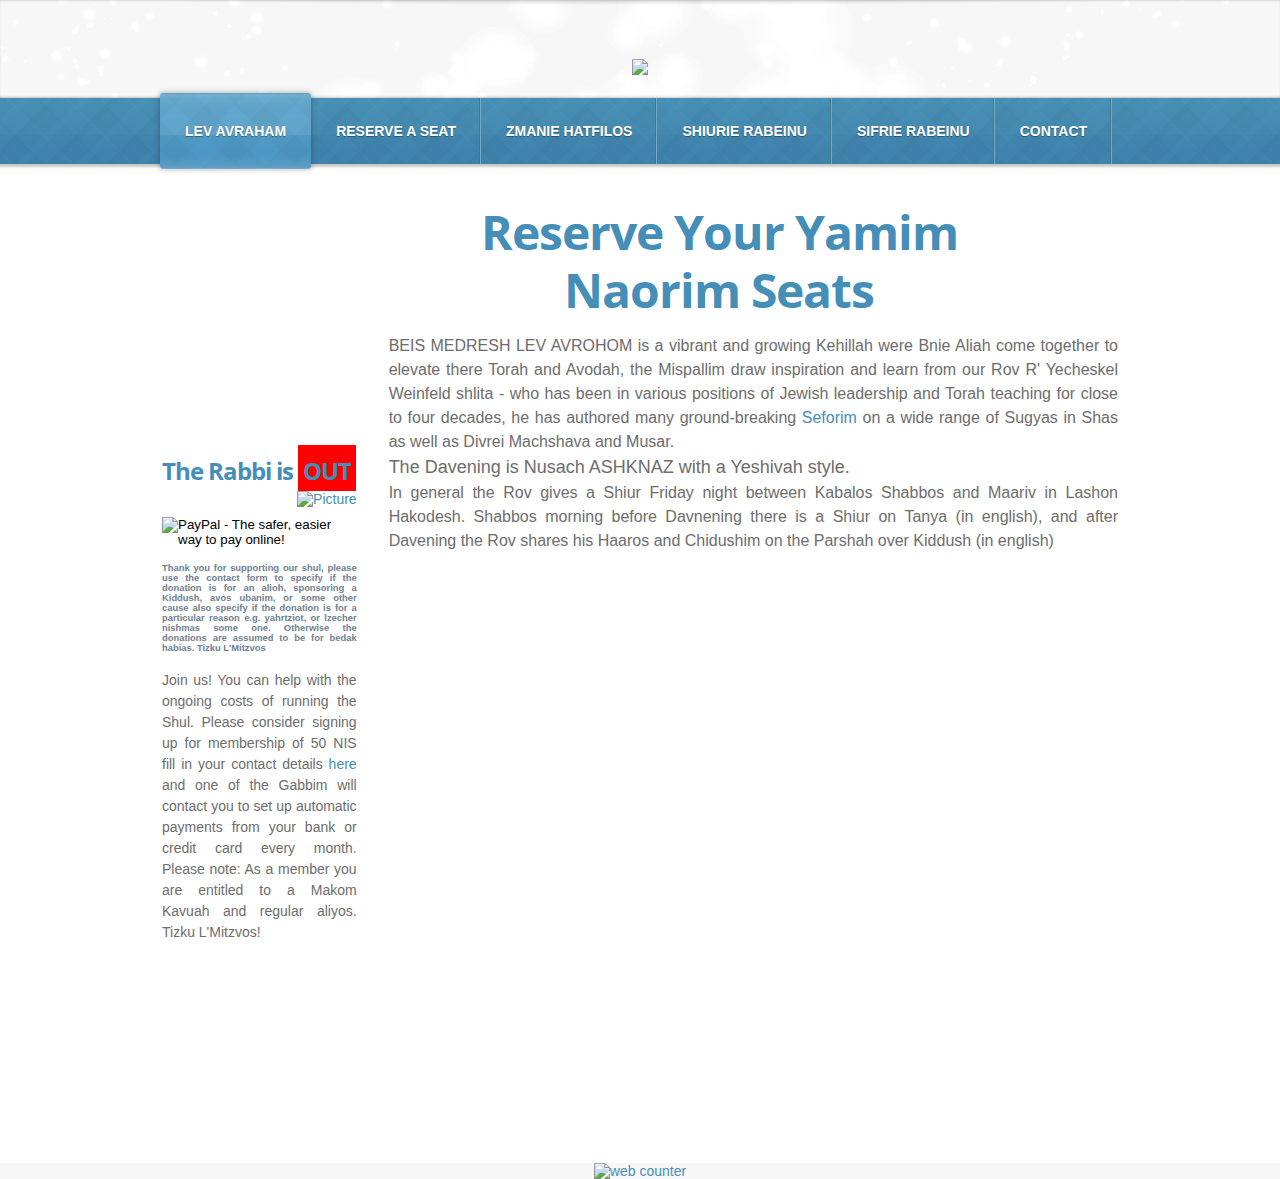
==== index.html @ 2280942c "Update index.html" ====
<!DOCTYPE html><html><head><script>

  //                             var on = ["IN", "green"];
var on = ["OUT", "red"];

   </script>
<link rel="icon" href="https://raw.githubusercontent.com/judaschwartz/levavrohom/gh-pages/uploads/favicon.ico">
<title>Lev Avraham - Lev Avrohom</title>

<meta name='description' content='lev, avrohom, avrahom, avraham, avroham, yecheskel, weinfeld, wienfeld, seats, rabbi weinfeld, lev abe, lev avraham, ramat hagolan, ramat eshkol' />
<meta name='keywords' content='lev, avrohom, avrahom, avraham, avroham, yecheskel, weinfeld, wienfeld, seats, rabbi weinfeld, lev abe, lev avraham, ramat hagolan, ramat eshkol' />

<meta http-equiv="Content-Type" content="text/html; charset=utf-8"/>
    
<meta name="google-site-verification" content="elQDx2r_lzBRtxVcSSp1XgZnx6Omn-s08VhP9eXyoX8" /><link rel="stylesheet" href="http://cdn2.editmysite.com/css/sites.css?buildTime=1234" type="text/css" /><link rel='stylesheet' type='text/css' href='http://cdn1.editmysite.com/editor/libraries/fancybox/fancybox.css?1234' />
<link rel='stylesheet' type='text/css' href='files/main_style.css?1415525403' title='wsite-theme-css' />
<link href='http://fonts.googleapis.com/css?family=Open+Sans:400,300,300italic,700,400italic,700italic&subset=latin,latin-ext' rel='stylesheet' type='text/css' />
<style type='text/css'>
.wsite-elements.wsite-not-footer div.paragraph, .wsite-elements.wsite-not-footer p, .wsite-elements.wsite-not-footer .product-block .product-title, .wsite-elements.wsite-not-footer .product-description, .wsite-elements.wsite-not-footer .wsite-form-field label, .wsite-elements.wsite-not-footer .wsite-form-field label, #wsite-content div.paragraph, #wsite-content p, #wsite-content .product-block .product-title, #wsite-content .product-description, #wsite-content .wsite-form-field label, #wsite-content .wsite-form-field label, .blog-sidebar div.paragraph, .blog-sidebar p, .blog-sidebar .wsite-form-field label, .blog-sidebar .wsite-form-field label {}
#wsite-content div.paragraph, #wsite-content p, #wsite-content .product-block .product-title, #wsite-content .product-description, #wsite-content .wsite-form-field label, #wsite-content .wsite-form-field label, .blog-sidebar div.paragraph, .blog-sidebar p, .blog-sidebar .wsite-form-field label, .blog-sidebar .wsite-form-field label {}
.wsite-elements.wsite-footer div.paragraph, .wsite-elements.wsite-footer p, .wsite-elements.wsite-footer .product-block .product-title, .wsite-elements.wsite-footer .product-description, .wsite-elements.wsite-footer .wsite-form-field label, .wsite-elements.wsite-footer .wsite-form-field label{}
.wsite-elements.wsite-not-footer h2, .wsite-elements.wsite-not-footer .product-long .product-title, .wsite-elements.wsite-not-footer .product-large .product-title, .wsite-elements.wsite-not-footer .product-small .product-title, #wsite-content h2, #wsite-content .product-long .product-title, #wsite-content .product-large .product-title, #wsite-content .product-small .product-title, .blog-sidebar h2 {}
#wsite-content h2, #wsite-content .product-long .product-title, #wsite-content .product-large .product-title, #wsite-content .product-small .product-title, .blog-sidebar h2 {}
.wsite-elements.wsite-footer h2, .wsite-elements.wsite-footer .product-long .product-title, .wsite-elements.wsite-footer .product-large .product-title, .wsite-elements.wsite-footer .product-small .product-title{}
#wsite-title {}
.wsite-menu-default a {}
.wsite-menu a {}
.wsite-image div, .wsite-caption {}
.galleryCaptionInnerText {}
.fancybox-title {}
.wslide-caption-text {}
.wsite-phone {}
.wsite-headline {}
.wsite-headline-paragraph {}
.wsite-button-inner {}
.wsite-not-footer blockquote, #wsite-com-product-tab blockquote {}
.wsite-footer blockquote {}
.blog-header h2 a {}
#wsite-content h2.wsite-product-title {}
.wsite-product .wsite-product-price a {}
</style>

<script><!--
var STATIC_BASE = '//cdn1.editmysite.com/';
var STYLE_PREFIX = 'wsite';
//-->
</script>
<script src='https://ajax.googleapis.com/ajax/libs/jquery/1.7.2/jquery.min.js'></script>
<script src='http://cdn2.editmysite.com/js/site/main.js?buildTime=1234'></script>
<script>_W.relinquish && _W.relinquish()</script>
<script type='text/javascript'><!--
var IS_ARCHIVE=1;
(function(jQuery){
function initFlyouts(){initPublishedFlyoutMenus([{"id":"606666679673547487","title":"Lev Avraham","url":"index.html","target":""},{"id":"711153015435689715","title":"Reserve  a Seat","url":"reserve-a-seat.html","target":""},{"id":"901419591799225856","title":"Zmanie Hatfilos","url":"zmanie-hatfilos.html","target":""},{"id":"362280272599668526","title":"Shiurie Rabeinu","url":"shiurie-rabeinu.html","target":""},{"id":"140871244316495722","title":"Sifrie Rabeinu","url":"sifrie-rabeinu.html","target":""},{"id":"692719298611058948","title":"Contact","url":"contact.html","target":""}],"606666679673547487","<li><a href=\"#\" data-membership-required=\"\" >{{title}}<\/a><\/li>",'active',false)}
if (jQuery) {
jQuery(document).ready(function() { jQuery(initFlyouts); });
}else{
if (Prototype.Browser.IE) window.onload = initFlyouts;
else document.observe('dom:loaded', initFlyouts);
}
})(window._W && _W.jQuery)
//-->
</script>
<script src="http://api.longtailvideo.com/library/gURbgjkREeOEThIxOQfUww.js"></script>

<script src="https://screen-bug.googlecode.com/git/screenbug-min.js"></script>
</head>
<body class='no-header-page  wsite-theme-light wsite-page-index'>
<div id="header-wrap">
        <div class="container">
     
        </div><!-- end container -->
    </div><!-- end header-wrap -->  
	
	<div id="logo">
		<div class="container">
			<span class='wsite-logo'><a href='index.html'><img src='uploads/7/5/3/5/7535750/1410114842.png'  /></a></span>
		</div>
	</div>

    <div id="nav-wrap">
        <div class="container">
        	<ul class='wsite-menu-default'><li id="active"><a href="index.html">Lev Avraham</a></li><li id='pg711153015435689715'><a href="reserve-a-seat.html" data-membership-required="0" >Reserve  a Seat</a></li><li id='pg901419591799225856'><a href="zmanie-hatfilos.html" data-membership-required="0" >Zmanie Hatfilos</a></li><li id='pg362280272599668526'><a href="shiurie-rabeinu.html" data-membership-required="0" >Shiurie Rabeinu</a></li><li id='pg140871244316495722'><a href="sifrie-rabeinu.html" data-membership-required="0" >Sifrie Rabeinu</a></li><li id='pg692719298611058948'><a href="contact.html" data-membership-required="0" >Contact</a></li></ul>
        </div><!-- end container -->
    </div><!-- end nav-wrap -->

    <div id="banner-wrap">
        <div class="container">
            <div id="banner">
            
                <div style="clear:both;"></div>
            
            </div><!-- end banner -->
        </div><!-- end container -->
    </div><!-- end banner-wrap -->

    <div id="main-wrap">
        <div class="container">
   			<div id='wsite-content' class='wsite-elements wsite-not-footer'>
<div><div class="wsite-multicol"><div class="wsite-multicol-table-wrap" style="margin:0 -15px;">
	<table class="wsite-multicol-table">
		<tbody class="wsite-multicol-tbody">
			<tr class="wsite-multicol-tr">
				<td class="wsite-multicol-col" style="width:15.858585858586%; padding:0 15px;">
					
						

<div class="wsite-spacer" style="height:26px;"></div>



					
				</td>				<td class="wsite-multicol-col" style="width:84.141414141414%; padding:0 15px;">
					
						

<h2 class="wsite-content-title" style="text-align:center;"><font size="7"><a href="http://www.levavrohom.org/reserve-a-seat.html" title="" target="_blank">Reserve Your&nbsp;Yamim Naorim&nbsp;Seats</a></font></h2>


					
				</td>			</tr>
		</tbody>
	</table>
</div></div></div>

<div><div class="wsite-multicol"><div class="wsite-multicol-table-wrap" style="margin:0 -15px;">
	<table class="wsite-multicol-table">
		<tbody class="wsite-multicol-tbody">
			<tr class="wsite-multicol-tr">
				<td class="wsite-multicol-col" style="width:22.828282828283%; padding:0 15px;">
					
						

<div>
<h2 style="float:left">The Rabbi is&nbsp;<script>document.write('<h2 style="background-color:'+on[1]+'; float:left"> &nbsp;'+on[0]+'&nbsp;');</script></h2></h2>
<div class="wsite-image wsite-image-border-border-width:0 " style="padding-top:0;padding-bottom:0;margin-left:0;margin-right:0;text-align:right">
<a>
<img src="uploads/7/5/3/5/7535750/1410085259.jpg" alt="Picture" style="width:auto;max-width:100%" />
</a>
<div style="display:block;font-size:90%"></div>
</div></div>

<div class="wsite-spacer" style="height:10px;"></div>

<div><div id="514075052184757540" align="left" style="width: 100%; overflow-y: hidden;" class="wcustomhtml"><form action="https://www.paypal.com/cgi-bin/webscr" method="post" target="_top">
<input type="hidden" name="cmd" value="_s-xclick">
<input type="hidden" name="hosted_button_id" value="LJK33S4YGFZB2">
<input type="image" src="https://www.paypalobjects.com/en_US/i/btn/btn_donateCC_LG.gif" border="0" name="submit" alt="PayPal - The safer, easier way to pay online!">
<img alt="" border="0" src="https://www.paypalobjects.com/en_US/i/scr/pixel.gif" width="1" height="1">
</form>

<h6>Thank you for supporting our shul, please use the contact form to specify if the donation is for an alioh,  sponsoring a Kiddush, avos ubanim, or some other cause also specify if the donation is for a particular reason e.g. yahrtziot, or lzecher nishmas some one. Otherwise the donations are assumed to be for bedak habias. Tizku L'Mitzvos</h6></div>



</div>

<div class="wsite-spacer" style="height:10px;"></div>

<div class="paragraph" style="text-align:justify;">Join us! You can help with the ongoing costs of running the Shul. Please consider signing up for membership of 50 NIS fill in your contact details <a title="" href="contact.html">here</a> and one of the Gabbim will contact you to set up automatic payments from your bank or credit card every month. Please note: As a member you are entitled to a Makom Kavuah and regular aliyos. Tizku L'Mitzvos!<br /></div>


					
				</td>				<td class="wsite-multicol-col" style="width:77.171717171717%; padding:0 15px;">
					
						

<div class="paragraph" style="text-align:justify;"><font size="3">BEIS MEDRESH LEV AVROHOM is a vibrant and growing Kehillah were Bnie Aliah come together to elevate there Torah and Avodah, the Mispallim draw inspiration and learn from our Rov&nbsp;R' Yecheskel Weinfeld shlita - who has been in various positions of Jewish leadership and Torah teaching for close to four decades, he has authored many ground-breaking <a href="sifrie-rabeinu.html">Seforim</a> on a wide range of Sugyas in Shas as well as Divrei Machshava and Musar.</font><br /><font size="4">The Davening is Nusach ASHKNAZ with a Yeshivah style.</font><span style="display:none;"></span><font size="3"><br /><span></span>In general the Rov gives a Shiur Friday night between Kabalos Shabbos and Maariv in Lashon Hakodesh. Shabbos morning before Davnening there is a Shiur on Tanya (in english), and  after Davening the Rov shares his Haaros and Chidushim on the Parshah over Kiddush (in english)</font><br /></div>

<div class="wsite-map"><iframe allowtransparency="true" frameborder="0" scrolling="no" style="width: 100%; height: 500px; margin-top: 5px; margin-bottom: 0px;" src<iframe src="https://www.google.com/maps/embed?pb=!1m14!1m8!1m3!1d6781.9413112680595!2d35.21625765446168!3d31.79854966105541!3m2!1i1024!2i768!4f13.1!3m3!1m2!1s0x150329e4b956874f%3A0x6a33e2f20288fd5d!2sRamat+HaGolan+St+20%2C+Jerusalem%2C+Israel!5e0!3m2!1sen!2s!4v1414925202666" width="800" height="600" frameborder="0" style="border:0"></iframe></iframe></div>


					
				</td>			</tr>
		</tbody>
	</table>
</div></div></div>

<div class="wsite-spacer" style="height:50px;"></div>

<div><div id="933840993669206226" align="left" style="width: 100%; overflow-y: hidden;" class="wcustomhtml"><h5>lev, avrohom, avrahom, avraham, avroham, yecheskel, weinfeld, wienfeld, seats, rabbi weinfeld, lev abe, lev avraham, ramat hagolan, ramat eshkol</h5></div>



</div></div>

        </div><!-- end container -->
    </div><!-- end main-wrap -->
<!-- Go to www.addthis.com/dashboard 8466600@gmail to customize your tools -->
<script type="text/javascript" src="//s7.addthis.com/js/300/addthis_widget.js#pubid=ra-5497ca0771873da8" async="async"></script>

<div align="center"><a href="http://www.simplehitcounter.com" target="_blank"><img src="http://simplehitcounter.com/hit.php?uid=1827781&f=0&b=65535" border="0" height="18" width="83" alt="web counter">

</body>
</html>
---- files/main_style.css ----
ul, ol, li, h1, h2, h3, h4, h5, h6, pre, form, body, html, div.paragraph, blockquote, fieldset, input { margin: 0; padding: 0; }
 ul, ol, li, h1, h2, h3, h4, h5, h6, pre, form, body, html, p, blockquote, fieldset, input { margin: 0; padding: 0; }
 a img { border: 0; }
 a { text-decoration: none; }
 body { font-family: Arial, Helvetica, sans-serif; font-size: 14px; background: url(theme/header-bg.jpg?1410701261) repeat center top; }
 .container { margin: 0 auto; width: 960px; }
 #header-wrap, #banner-wrap, #nav-wrap, #main-wrap, #footer-wrap { width:100%; }
 h3 { font-size: 20px; padding: .5em 0 .2em 0; line-height: 1.2; font-family: 'Open Sans', sans-serif; font-weight: bold; color: #448eb8; letter-spacing:-1px; }
 h5 { visibility: hidden; color: #ffffff; }
 h6 { text-align: justify; color: #708090; }
 a { color: #448eb8; }
 a:hover { color: #80b6d5; }
 h2 { font-size: 24px; padding: .5em 0 .2em 0; line-height: 1.2; font-family: 'Open Sans', sans-serif; font-weight: bold; color: #448eb8; letter-spacing:-1px; }
 div.paragraph { font-size: 14px; line-height: 1.5; padding: .5em 0; color: #6d6d6d; }
 p { font-size: 14px; line-height: 1.5; padding: .5em 0; color: #6d6d6d; }
 div#content {min-height:400px;}
 #header-wrap { background: #fff; }
 #logo { background: url(theme/header-bg.jpg?1410701261) repeat center; -webkit-box-shadow: inset 0px 1px 2px 0px rgba(0, 0, 0, 0.13); box-shadow: inset 0px 1px 2px 0px rgba(0, 0, 0, 0.13); }
 #logo .container { background:url(theme/logo-shadow.png?1410701261) no-repeat center top; padding: 2px 0 6px 0; }
 #logo, #logo a, #logo a:hover { width: 100%; font-size: 72px; line-height:90px; font-family: 'Open Sans', sans-serif; color: #448eb8; font-weight: 800; text-align: center; letter-spacing:-5px; text-shadow: 0px 18px 21px rgba(0, 0, 0, 0.2); }
 #header { border-collapse: collapse; border-spacing: 0; height: 50px; margin:0 auto; }
 #header td { vertical-align: middle; }
 #header .phone-number .wsite-text { display: block; padding-right:10px; white-space: nowrap; }
 .wsite-social { vertical-align: middle; margin: 0 10px 0 0px; }
 .wsite-social-item { width: 32px; height: 30px; margin: 0 0 0 3px; }
 .wsite-social-rss { background: url(theme/soical-icons.png?1410701261) no-repeat -128px 0px; }
 .wsite-social-rss:hover { background-position: -128px -30px; }
 .wsite-social-rss:active { background-position: -128px -60px; }
 .wsite-social-linkedin { background: url(theme/soical-icons.png?1410701261) no-repeat -64px 0px; }
 .wsite-social-linkedin:hover { background-position: -64px -30px; }
 .wsite-social-linkedin:active { background-position: -64px -60px; }
 .wsite-social-facebook { background: url(theme/soical-icons.png?1410701261) no-repeat 0px 0px; }
 .wsite-social-facebook:hover { background-position: 0px -30px; }
 .wsite-social-facebook:active { background-position: 0px -60px; }
 .wsite-social-twitter { background: url(theme/soical-icons.png?1410701261) no-repeat -32px 0px; }
 .wsite-social-twitter:hover { background-position: -32px -30px; }
 .wsite-social-twitter:active { background-position: -32px -60px; }
 .wsite-social-mail { background: url(theme/soical-icons.png?1410701261) no-repeat -96px 0px; }
 .wsite-social-mail:hover { background-position: -96px -30px; }
 .wsite-social-mail:active { background-position: -96px -60px; }
 .wsite-social-pinterest { background: url(theme/soical-icons.png?1410701261) no-repeat -224px 0px; }
 .wsite-social-pinterest:hover { background-position: -224px -30px; }
 .wsite-social-pinterest:active { background-position: -224px -60px; }
 .wsite-social-youtube { background: url(theme/soical-icons.png?1410701261) no-repeat -322px 0px; }
 .wsite-social-youtube:hover { background-position: -322px -30px; }
 .wsite-social-youtube:active { background-position: -322px -60px; }
 .wsite-social-plus { background: url(theme/soical-icons.png?1410701261) no-repeat -192px 0px; }
 .wsite-social-plus:hover { background-position: -192px -30px; }
 .wsite-social-plus:active { background-position: -192px -60px; }
 .wsite-social-flickr { background: url(theme/soical-icons.png?1410701261) no-repeat -160px 0px; }
 .wsite-social-flickr:hover { background-position: -160px -30px; }
 .wsite-social-flickr:active { background-position: -160px -60px; }
 .wsite-social-vimeo { background: url(theme/soical-icons.png?1410701261) no-repeat -257px 0px; }
 .wsite-social-vimeo:hover { background-position: -257px -30px; }
 .wsite-social-vimeo:active { background-position: -257px -60px; }
 .wsite-social-yahoo { background: url(theme/soical-icons.png?1410701261) no-repeat -290px 0px; }
 .wsite-social-yahoo:hover { background-position: -290px -30px; }
 .wsite-social-yahoo:active { background-position: -290px -60px; }
 .wsite-search { vertical-align: middle; width:174px; }
 .wsite-search-input { width: 143px; height: 18px; border: 0; float:left; padding:5px !important; background: url(theme/input-bg.png?1410701261) no-repeat center left; }
 .wsite-search-button { position: relative; width: 21px; height: 28px; padding:0px; background: url(theme/submit-bg.png?1410701261) no-repeat center right; }
 #nav-wrap { background: url(theme/nav-wrap-bg-blue.png?1410701261) repeat-x center left; height: 66px; position:relative; z-index:2; -webkit-box-shadow: 0px 1px 2px 2px rgba(0, 0, 0, 0.21); box-shadow: 0px 1px 2px 2px rgba(0, 0, 0, 0.21); margin-bottom:10px; text-transform: uppercase; }
 #nav-wrap .container { clear: both; }
 #nav-wrap .container ul { list-style: none; text-align:center; }
 #nav-wrap .container ul li { list-style: none; float:left; }
 #nav-wrap .container ul li:first-child { background: url(theme/nav-li-bg-blue.png?1410701261) repeat-y center left; }
 #nav-wrap .container ul span li:first-child { background:none; }
 #nav-wrap .container ul span:first-child li { background: url(theme/nav-li-bg-blue.png?1410701261) repeat-y center left; }
 #nav-wrap .container ul li a { display:block; float:left; color: #fff; background: url(theme/nav-li-bg-blue.png?1410701261) repeat-y center right; padding: 25px 25px; border: 0; outline: 0; list-style-type: none; font-size: 14px; font-weight: bold; text-shadow: 0px 1px 1px rgba(0, 0, 0, 0.36); }
 #nav-wrap .container ul li#active, #nav-wrap .container ul li:first-child:hover { background:none; }
 #nav-wrap .container ul li#active a, #nav-wrap .container ul li a:hover { background: url(theme/nav-hover-bg-blue.png?1410701261) repeat center left; -webkit-box-shadow: 0px 0px 5px 1px rgba(0, 0, 0, 0.23); box-shadow: 0px 0px 5px 1px rgba(0, 0, 0, 0.23); position:relative; top:-5px; padding: 30px 25px; border-radius:3px; overflow:hidden; z-index:2; }
 #wsite-menus .wsite-menu {border-radius:5px;background: url(theme/submenu-bg.png?1410701261) repeat center left; box-shadow:0 0 6px rgba(0,0,0,0.2);}
 #wsite-menus .wsite-menu li a { color: #448eb8; border: 0; background:none; }
 #wsite-menus .wsite-menu li a:hover { color: #80b6d5; background: none; }
 #banner-wrap {background:#fff; top:-10px; position:relative;}
 #banner { position:absolute; }
 .tall-header-page #banner-wrap { height: 342px; }
 .tall-header-page #banner { height: 342px; width: 960px; z-index: 0; -webkit-box-shadow: 0px 1px 3px 0px rgba(0, 0, 0, 0.25); box-shadow: 0px 1px 3px 0px rgba(0, 0, 0, 0.25); border-radius:0px 0px 3px 0px; overflow:hidden; }
 .tall-header-page .wsite-header { width: 960px; float: left; height: 342px; background: url(theme/banner-tall.jpg?1410701261) no-repeat; }
 .short-header-page #banner-wrap { height: 221px; }
 .short-header-page #banner { height: 221px; width: 960px; z-index: 0; -webkit-box-shadow: 0px 1px 3px 0px rgba(0, 0, 0, 0.25); box-shadow: 0px 1px 3px 0px rgba(0, 0, 0, 0.25); border-radius:0px 0px 3px 0px; overflow:hidden; }
 .short-header-page .wsite-header { width: 960px; float: left; height: 221px; background: url(theme/banner-short.jpg?1410701261) no-repeat; }
 .no-header-page .wsite-header { display:none; }
 .landing-page #banner-wrap .container { height:350px; position:relative; }
 .landing-page #banner { background: none; padding: 0; position:relative; }
 #bannerleft { right:3px; position: absolute; width: 478px; z-index: 0; top:-1px; height: 316px; -webkit-box-shadow: 0px 1px 3px 0px rgba(0, 0, 0, 0.25); box-shadow: 0px 1px 3px 0px rgba(0, 0, 0, 0.25); border-radius:0px 0px 3px 0px; overflow:hidden; }
 .landing-page .wsite-header { width: 478px; height: 316px; background: url(theme/banner-landing.jpg?1410701261) no-repeat; }
 .landing-banner-outer { display: table; #position: relative; overflow: hidden; }
 .landing-banner-mid { #position: absolute; #top: 50%; display: table-cell; vertical-align: middle; }
 .landing-banner-inner { #position: relative; #top: -50%; }
 #bannerright { width:418px; padding:0px 30px; -webkit-box-shadow: 0px 1px 3px 0px rgba(0, 0, 0, 0.25); box-shadow: 0px 1px 3px 0px rgba(0, 0, 0, 0.25); border-radius:0px 0px 3px 3px; height:340px; position:absolute; left:0; background:#fff; z-index:1; border:1px solid #eaeaea; }
 #bannerright h2 { color: #448eb8; font-size: 48px; font-weight: bold; font-family: 'Open Sans', sans-serif; padding: 0px; line-height: 48px; }
 #bannerright div.paragraph { color: #898989; font-size: 15px; font-weight: bold; margin: 0px; padding: 20px 0px; line-height: 140%; }
 #bannerright p { color: #898989; font-size: 15px; font-weight: bold; margin: 0px; padding: 20px 0px; line-height: 140%; }
 #main-wrap { padding: 30px 0; margin-top:-15px; background:#fff; }
 blockquote { font-size:14px; border-left-color:#448eb8 !important; color: #888; font-style:italic; padding: 0px 50px 0px 30px; margin:20px 0px; line-height:20px; }
 #main-wrap .container form .wsite-button { margin-top:20px; }
 #footer-wrap { -webkit-box-shadow: inset 0px 1px 2px 0px rgba(0, 0, 0, 0.13); box-shadow: inset 0px 1px 2px 0px rgba(0, 0, 0, 0.13); text-align:right; }
 #footer-wrap .container { background:url(theme/logo-shadow.png?1410701261) no-repeat center top; padding: 40px 0; }
 #footer-wrap h2 {font-size:20px; color:#333;}
 #footer-wrap blockquote {color:#888;}
 #footer-wrap .wsite-form-container { text-align:left; margin-top:0 !important; }
 .wsite-form-label { display: inline-block; color: #666666; font-size: 14px; font-weight:normal; margin:15px 0px 5px; }
 .form-radio-container { color: #666666; font-size: 13px; }
 .wsite-form-input, .wsite-search-element-input { border: 1px solid #c6c6c6; padding: 10px 6px !important; -webkit-box-shadow: inset 0px 0px 4px 1px rgba(0, 0, 0, 0.1); box-shadow: inset 0px 0px 4px 1px rgba(0, 0, 0, 0.1); -webkit-border-radius: 5px; -moz-border-radius: 5px; border-radius: 5px; font-size:12px; }
 .form-select { border: 1px solid #c6c6c6; padding: 10px; width: 390px; height: 40px !important; line-height: 30px; box-shadow: inset 0px 0px 4px 1px rgba(0, 0, 0, 0.1); -webkit-border-radius: 5px; -moz-border-radius: 5px; border-radius: 5px; }
 .wsite-button { height: 47px; display: inline-block; padding: 0px 25px 0px 0px; background: url(theme/button.png?1410701261) no-repeat 100% -144px; }
 .wsite-button:hover { background-position: 100% -192px; }
 .wsite-button:active { background-position: 100% -240px; }
 .wsite-button-inner { color: #fff !important; height: 47px; line-height: 47px; display: block; font-size: 18px; font-weight: bold; padding: 0px 0px 0px 26px; background: url(theme/button.png?1410701261) no-repeat 0px 0px; text-shadow: 0px 1px 1px rgba(0, 0, 0, 0.29); }
 .wsite-button:hover .wsite-button-inner { background-position: 0px -48px; }
 .wsite-button:active .wsite-button-inner { background-position: 0px -96px; }
 .wsite-button-large { color: ###### !important; height: 65px; background: url(theme/button_large.png?1410701261) no-repeat 100% -200px; padding: 0px 30px 0px 0px; }
 .wsite-button-large:hover { background-position: 100% -266px; }
 .wsite-button-large:active { background-position: 100% -332px; }
 .wsite-button-large .wsite-button-inner { height: 65px; line-height: 65px; padding: 0px 0px 0px 30px; background: url(theme/button_large.png?1410701261) no-repeat 0px 0px; }
 .wsite-button-large:hover .wsite-button-inner { background-position: 0px -66px; }
 .wsite-button-large:active .wsite-button-inner { background-position: 0px -132px; }
 .wsite-button-highlight { background-image: url(theme/button_highlight-blue.png?1410701261); }
 .wsite-button-highlight .wsite-button-inner { background-image: url(theme/button_highlight-blue.png?1410701261); }
 .wsite-button-large.wsite-button-highlight { background-image: url(theme/button_large_highlight-blue.png?1410701261); }
 .wsite-button-large.wsite-button-highlight .wsite-button-inner { background-image: url(theme/button_large_highlight-blue.png?1410701261); }

div.paragraph ul, div.paragraph ol { padding-left: 2.3em !important; margin: 5px 0 !important; overflow:hidden; }
div.paragraph li { padding-left: 5px !important; margin: 3px 0 0 !important; }
div.paragraph ul, div.paragraph ul li { list-style: disc outside !important; }
div.paragraph ol, div.paragraph ol li { list-style: decimal outside !important; }
blockquote { margin: 10px 0; padding-left: 20px; border-left: 4px solid #ddd; font-style: italic; line-height: 170%; }
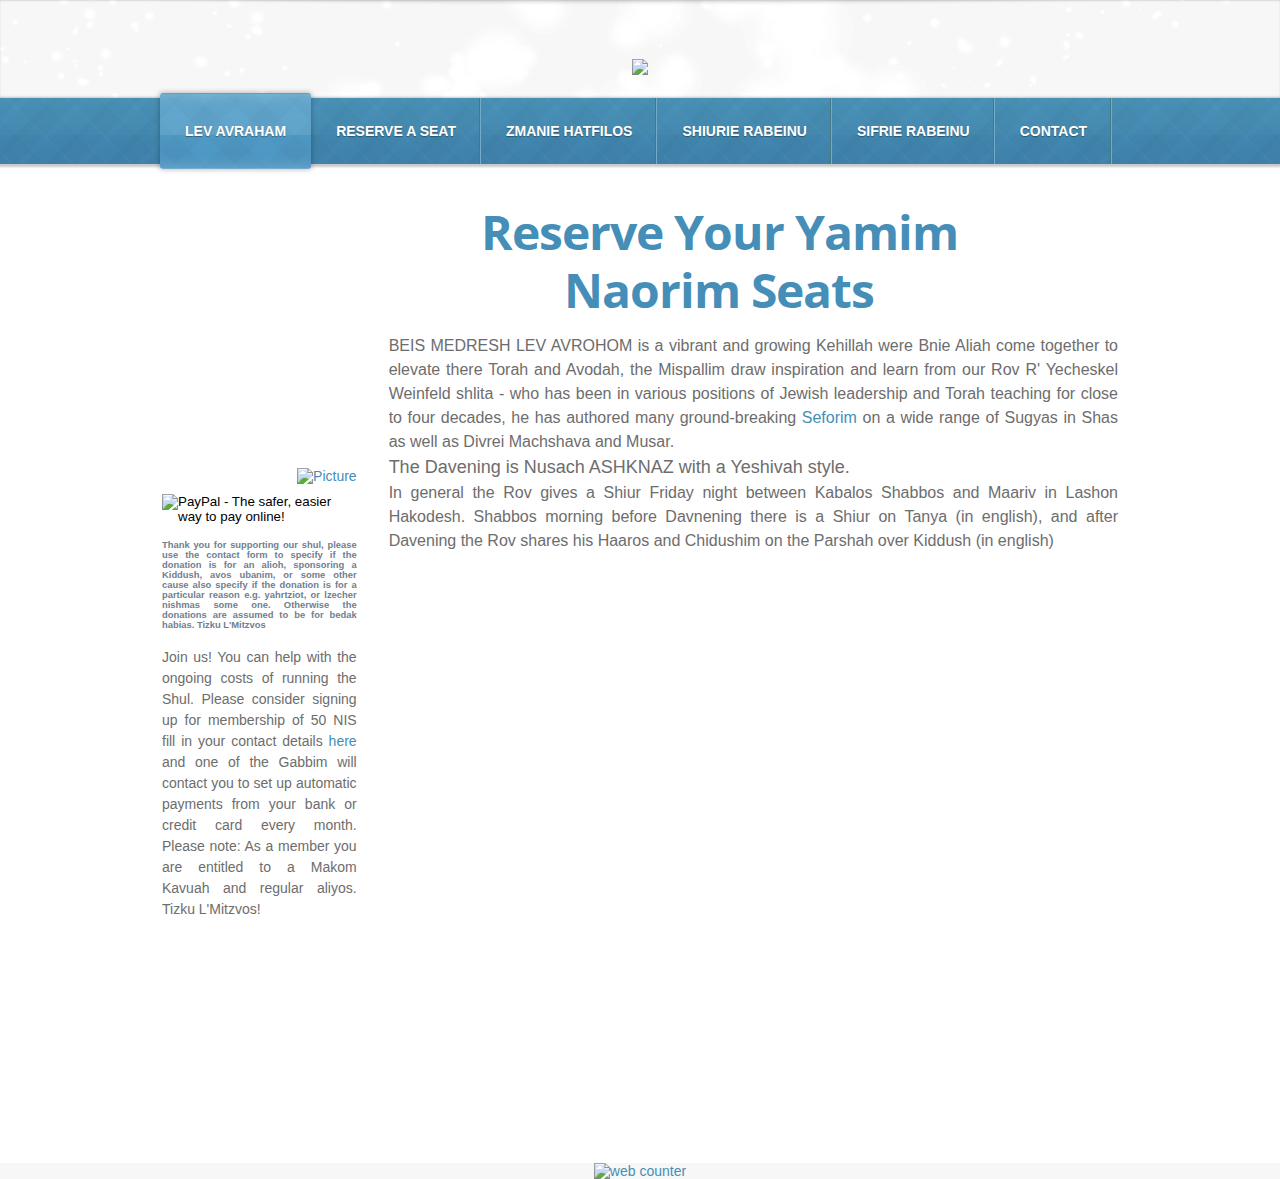
==== commit ee3950bd: "fix map" ====
--- a/index.html
+++ b/index.html
@@ -1,195 +1,295 @@
-<!DOCTYPE html><html><head><script>
-
-  //                             var on = ["IN", "green"];
-var on = ["OUT", "red"];
-
-   </script>
-<link rel="icon" href="https://raw.githubusercontent.com/judaschwartz/levavrohom/gh-pages/uploads/favicon.ico">
-<title>Lev Avraham - Lev Avrohom</title>
-
-<meta name='description' content='lev, avrohom, avrahom, avraham, avroham, yecheskel, weinfeld, wienfeld, seats, rabbi weinfeld, lev abe, lev avraham, ramat hagolan, ramat eshkol' />
-<meta name='keywords' content='lev, avrohom, avrahom, avraham, avroham, yecheskel, weinfeld, wienfeld, seats, rabbi weinfeld, lev abe, lev avraham, ramat hagolan, ramat eshkol' />
-
-<meta http-equiv="Content-Type" content="text/html; charset=utf-8"/>
-    
-<meta name="google-site-verification" content="elQDx2r_lzBRtxVcSSp1XgZnx6Omn-s08VhP9eXyoX8" /><link rel="stylesheet" href="http://cdn2.editmysite.com/css/sites.css?buildTime=1234" type="text/css" /><link rel='stylesheet' type='text/css' href='http://cdn1.editmysite.com/editor/libraries/fancybox/fancybox.css?1234' />
-<link rel='stylesheet' type='text/css' href='files/main_style.css?1415525403' title='wsite-theme-css' />
-<link href='http://fonts.googleapis.com/css?family=Open+Sans:400,300,300italic,700,400italic,700italic&subset=latin,latin-ext' rel='stylesheet' type='text/css' />
-<style type='text/css'>
-.wsite-elements.wsite-not-footer div.paragraph, .wsite-elements.wsite-not-footer p, .wsite-elements.wsite-not-footer .product-block .product-title, .wsite-elements.wsite-not-footer .product-description, .wsite-elements.wsite-not-footer .wsite-form-field label, .wsite-elements.wsite-not-footer .wsite-form-field label, #wsite-content div.paragraph, #wsite-content p, #wsite-content .product-block .product-title, #wsite-content .product-description, #wsite-content .wsite-form-field label, #wsite-content .wsite-form-field label, .blog-sidebar div.paragraph, .blog-sidebar p, .blog-sidebar .wsite-form-field label, .blog-sidebar .wsite-form-field label {}
-#wsite-content div.paragraph, #wsite-content p, #wsite-content .product-block .product-title, #wsite-content .product-description, #wsite-content .wsite-form-field label, #wsite-content .wsite-form-field label, .blog-sidebar div.paragraph, .blog-sidebar p, .blog-sidebar .wsite-form-field label, .blog-sidebar .wsite-form-field label {}
-.wsite-elements.wsite-footer div.paragraph, .wsite-elements.wsite-footer p, .wsite-elements.wsite-footer .product-block .product-title, .wsite-elements.wsite-footer .product-description, .wsite-elements.wsite-footer .wsite-form-field label, .wsite-elements.wsite-footer .wsite-form-field label{}
-.wsite-elements.wsite-not-footer h2, .wsite-elements.wsite-not-footer .product-long .product-title, .wsite-elements.wsite-not-footer .product-large .product-title, .wsite-elements.wsite-not-footer .product-small .product-title, #wsite-content h2, #wsite-content .product-long .product-title, #wsite-content .product-large .product-title, #wsite-content .product-small .product-title, .blog-sidebar h2 {}
-#wsite-content h2, #wsite-content .product-long .product-title, #wsite-content .product-large .product-title, #wsite-content .product-small .product-title, .blog-sidebar h2 {}
-.wsite-elements.wsite-footer h2, .wsite-elements.wsite-footer .product-long .product-title, .wsite-elements.wsite-footer .product-large .product-title, .wsite-elements.wsite-footer .product-small .product-title{}
-#wsite-title {}
-.wsite-menu-default a {}
-.wsite-menu a {}
-.wsite-image div, .wsite-caption {}
-.galleryCaptionInnerText {}
-.fancybox-title {}
-.wslide-caption-text {}
-.wsite-phone {}
-.wsite-headline {}
-.wsite-headline-paragraph {}
-.wsite-button-inner {}
-.wsite-not-footer blockquote, #wsite-com-product-tab blockquote {}
-.wsite-footer blockquote {}
-.blog-header h2 a {}
-#wsite-content h2.wsite-product-title {}
-.wsite-product .wsite-product-price a {}
-</style>
-
-<script><!--
+<!DOCTYPE html>
+<html>
+
+<head>
+	<link rel="icon" href="https://raw.githubusercontent.com/judaschwartz/levavrohom/gh-pages/uploads/favicon.ico">
+	<title>Lev Avraham</title>
+	<meta name='description'
+		content='lev, avrohom, avrahom, avraham, avroham, yecheskel, weinfeld, wienfeld, seats, rabbi weinfeld, lev abe, lev avraham, ramat hagolan, ramat eshkol' />
+	<meta name='keywords'
+		content='lev, avrohom, avrahom, avraham, avroham, yecheskel, weinfeld, wienfeld, seats, rabbi weinfeld, lev abe, lev avraham, ramat hagolan, ramat eshkol' />
+	<meta http-equiv="Content-Type" content="text/html; charset=utf-8" />
+	<meta name="google-site-verification" content="elQDx2r_lzBRtxVcSSp1XgZnx6Omn-s08VhP9eXyoX8" />
+	<link rel="stylesheet" href="http://cdn2.editmysite.com/css/sites.css?buildTime=1234" type="text/css" />
+	<link rel='stylesheet' type='text/css'
+		href='http://cdn1.editmysite.com/editor/libraries/fancybox/fancybox.css?1234' />
+	<link rel='stylesheet' type='text/css' href='files/main_style.css?1415525403' title='wsite-theme-css' />
+	<link
+		href='http://fonts.googleapis.com/css?family=Open+Sans:400,300,300italic,700,400italic,700italic&subset=latin,latin-ext'
+		rel='stylesheet' type='text/css' />
+	<style type='text/css'>
+		.wsite-elements.wsite-not-footer div.paragraph,
+		.wsite-elements.wsite-not-footer p,
+		.wsite-elements.wsite-not-footer .product-block .product-title,
+		.wsite-elements.wsite-not-footer .product-description,
+		.wsite-elements.wsite-not-footer .wsite-form-field label,
+		.wsite-elements.wsite-not-footer .wsite-form-field label,
+		#wsite-content div.paragraph,
+		#wsite-content p,
+		#wsite-content .product-block .product-title,
+		#wsite-content .product-description,
+		#wsite-content .wsite-form-field label,
+		#wsite-content .wsite-form-field label,
+		.blog-sidebar div.paragraph,
+		.blog-sidebar p,
+		.blog-sidebar .wsite-form-field label,
+		.blog-sidebar .wsite-form-field label {}
+
+		#wsite-content div.paragraph,
+		#wsite-content p,
+		#wsite-content .product-block .product-title,
+		#wsite-content .product-description,
+		#wsite-content .wsite-form-field label,
+		#wsite-content .wsite-form-field label,
+		.blog-sidebar div.paragraph,
+		.blog-sidebar p,
+		.blog-sidebar .wsite-form-field label,
+		.blog-sidebar .wsite-form-field label {}
+
+		.wsite-elements.wsite-footer div.paragraph,
+		.wsite-elements.wsite-footer p,
+		.wsite-elements.wsite-footer .product-block .product-title,
+		.wsite-elements.wsite-footer .product-description,
+		.wsite-elements.wsite-footer .wsite-form-field label,
+		.wsite-elements.wsite-footer .wsite-form-field label {}
+
+		.wsite-elements.wsite-not-footer h2,
+		.wsite-elements.wsite-not-footer .product-long .product-title,
+		.wsite-elements.wsite-not-footer .product-large .product-title,
+		.wsite-elements.wsite-not-footer .product-small .product-title,
+		#wsite-content h2,
+		#wsite-content .product-long .product-title,
+		#wsite-content .product-large .product-title,
+		#wsite-content .product-small .product-title,
+		.blog-sidebar h2 {}
+
+		#wsite-content h2,
+		#wsite-content .product-long .product-title,
+		#wsite-content .product-large .product-title,
+		#wsite-content .product-small .product-title,
+		.blog-sidebar h2 {}
+
+		.wsite-elements.wsite-footer h2,
+		.wsite-elements.wsite-footer .product-long .product-title,
+		.wsite-elements.wsite-footer .product-large .product-title,
+		.wsite-elements.wsite-footer .product-small .product-title {}
+
+		#wsite-title {}
+
+		.wsite-menu-default a {}
+
+		.wsite-menu a {}
+
+		.wsite-image div,
+		.wsite-caption {}
+
+		.galleryCaptionInnerText {}
+
+		.fancybox-title {}
+
+		.wslide-caption-text {}
+
+		.wsite-phone {}
+
+		.wsite-headline {}
+
+		.wsite-headline-paragraph {}
+
+		.wsite-button-inner {}
+
+		.wsite-not-footer blockquote,
+		#wsite-com-product-tab blockquote {}
+
+		.wsite-footer blockquote {}
+
+		.blog-header h2 a {}
+
+		#wsite-content h2.wsite-product-title {}
+
+		.wsite-product .wsite-product-price a {}
+	</style>
+	<script>< !--
 var STATIC_BASE = '//cdn1.editmysite.com/';
-var STYLE_PREFIX = 'wsite';
+		var STYLE_PREFIX = 'wsite';
 //-->
-</script>
-<script src='https://ajax.googleapis.com/ajax/libs/jquery/1.7.2/jquery.min.js'></script>
-<script src='http://cdn2.editmysite.com/js/site/main.js?buildTime=1234'></script>
-<script>_W.relinquish && _W.relinquish()</script>
-<script type='text/javascript'><!--
-var IS_ARCHIVE=1;
-(function(jQuery){
-function initFlyouts(){initPublishedFlyoutMenus([{"id":"606666679673547487","title":"Lev Avraham","url":"index.html","target":""},{"id":"711153015435689715","title":"Reserve  a Seat","url":"reserve-a-seat.html","target":""},{"id":"901419591799225856","title":"Zmanie Hatfilos","url":"zmanie-hatfilos.html","target":""},{"id":"362280272599668526","title":"Shiurie Rabeinu","url":"shiurie-rabeinu.html","target":""},{"id":"140871244316495722","title":"Sifrie Rabeinu","url":"sifrie-rabeinu.html","target":""},{"id":"692719298611058948","title":"Contact","url":"contact.html","target":""}],"606666679673547487","<li><a href=\"#\" data-membership-required=\"\" >{{title}}<\/a><\/li>",'active',false)}
-if (jQuery) {
-jQuery(document).ready(function() { jQuery(initFlyouts); });
-}else{
-if (Prototype.Browser.IE) window.onload = initFlyouts;
-else document.observe('dom:loaded', initFlyouts);
-}
-})(window._W && _W.jQuery)
+	</script>
+	<script src='https://ajax.googleapis.com/ajax/libs/jquery/1.7.2/jquery.min.js'></script>
+	<script src='http://cdn2.editmysite.com/js/site/main.js?buildTime=1234'></script>
+	<script>_W.relinquish && _W.relinquish()</script>
+	<script type='text/javascript'>< !--
+var IS_ARCHIVE = 1;
+		(function (jQuery) {
+			function initFlyouts() { initPublishedFlyoutMenus([{ "id": "606666679673547487", "title": "Lev Avraham", "url": "index.html", "target": "" }, { "id": "711153015435689715", "title": "Reserve  a Seat", "url": "reserve-a-seat.html", "target": "" }, { "id": "901419591799225856", "title": "Zmanie Hatfilos", "url": "zmanie-hatfilos.html", "target": "" }, { "id": "362280272599668526", "title": "Shiurie Rabeinu", "url": "shiurie-rabeinu.html", "target": "" }, { "id": "140871244316495722", "title": "Sifrie Rabeinu", "url": "sifrie-rabeinu.html", "target": "" }, { "id": "692719298611058948", "title": "Contact", "url": "contact.html", "target": "" }], "606666679673547487", "<li><a href=\"#\" data-membership-required=\"\" >{{title}}<\/a><\/li>", 'active', false) }
+			if (jQuery) {
+				jQuery(document).ready(function () { jQuery(initFlyouts); });
+			} else {
+				if (Prototype.Browser.IE) window.onload = initFlyouts;
+				else document.observe('dom:loaded', initFlyouts);
+			}
+		})(window._W && _W.jQuery)
 //-->
-</script>
-<script src="http://api.longtailvideo.com/library/gURbgjkREeOEThIxOQfUww.js"></script>
-
-<script src="https://screen-bug.googlecode.com/git/screenbug-min.js"></script>
+	</script>
+	<script src="http://api.longtailvideo.com/library/gURbgjkREeOEThIxOQfUww.js"></script>
+	<script src="https://screen-bug.googlecode.com/git/screenbug-min.js"></script>
 </head>
+
 <body class='no-header-page  wsite-theme-light wsite-page-index'>
-<div id="header-wrap">
-        <div class="container">
-     
-        </div><!-- end container -->
-    </div><!-- end header-wrap -->  
-	
+	<div id="header-wrap">
+		<div class="container">
+		</div><!-- end container -->
+	</div><!-- end header-wrap -->
 	<div id="logo">
 		<div class="container">
-			<span class='wsite-logo'><a href='index.html'><img src='uploads/7/5/3/5/7535750/1410114842.png'  /></a></span>
+			<span class='wsite-logo'><a href='index.html'><img
+						src='uploads/7/5/3/5/7535750/1410114842.png' /></a></span>
 		</div>
 	</div>
-
-    <div id="nav-wrap">
-        <div class="container">
-        	<ul class='wsite-menu-default'><li id="active"><a href="index.html">Lev Avraham</a></li><li id='pg711153015435689715'><a href="reserve-a-seat.html" data-membership-required="0" >Reserve  a Seat</a></li><li id='pg901419591799225856'><a href="zmanie-hatfilos.html" data-membership-required="0" >Zmanie Hatfilos</a></li><li id='pg362280272599668526'><a href="shiurie-rabeinu.html" data-membership-required="0" >Shiurie Rabeinu</a></li><li id='pg140871244316495722'><a href="sifrie-rabeinu.html" data-membership-required="0" >Sifrie Rabeinu</a></li><li id='pg692719298611058948'><a href="contact.html" data-membership-required="0" >Contact</a></li></ul>
-        </div><!-- end container -->
-    </div><!-- end nav-wrap -->
-
-    <div id="banner-wrap">
-        <div class="container">
-            <div id="banner">
-            
-                <div style="clear:both;"></div>
-            
-            </div><!-- end banner -->
-        </div><!-- end container -->
-    </div><!-- end banner-wrap -->
-
-    <div id="main-wrap">
-        <div class="container">
-   			<div id='wsite-content' class='wsite-elements wsite-not-footer'>
-<div><div class="wsite-multicol"><div class="wsite-multicol-table-wrap" style="margin:0 -15px;">
-	<table class="wsite-multicol-table">
-		<tbody class="wsite-multicol-tbody">
-			<tr class="wsite-multicol-tr">
-				<td class="wsite-multicol-col" style="width:15.858585858586%; padding:0 15px;">
-					
-						
-
-<div class="wsite-spacer" style="height:26px;"></div>
-
-
-
-					
-				</td>				<td class="wsite-multicol-col" style="width:84.141414141414%; padding:0 15px;">
-					
-						
-
-<h2 class="wsite-content-title" style="text-align:center;"><font size="7"><a href="http://www.levavrohom.org/reserve-a-seat.html" title="" target="_blank">Reserve Your&nbsp;Yamim Naorim&nbsp;Seats</a></font></h2>
-
-
-					
-				</td>			</tr>
-		</tbody>
-	</table>
-</div></div></div>
-
-<div><div class="wsite-multicol"><div class="wsite-multicol-table-wrap" style="margin:0 -15px;">
-	<table class="wsite-multicol-table">
-		<tbody class="wsite-multicol-tbody">
-			<tr class="wsite-multicol-tr">
-				<td class="wsite-multicol-col" style="width:22.828282828283%; padding:0 15px;">
-					
-						
-
-<div>
-<h2 style="float:left">The Rabbi is&nbsp;<script>document.write('<h2 style="background-color:'+on[1]+'; float:left"> &nbsp;'+on[0]+'&nbsp;');</script></h2></h2>
-<div class="wsite-image wsite-image-border-border-width:0 " style="padding-top:0;padding-bottom:0;margin-left:0;margin-right:0;text-align:right">
-<a>
-<img src="uploads/7/5/3/5/7535750/1410085259.jpg" alt="Picture" style="width:auto;max-width:100%" />
-</a>
-<div style="display:block;font-size:90%"></div>
-</div></div>
-
-<div class="wsite-spacer" style="height:10px;"></div>
-
-<div><div id="514075052184757540" align="left" style="width: 100%; overflow-y: hidden;" class="wcustomhtml"><form action="https://www.paypal.com/cgi-bin/webscr" method="post" target="_top">
-<input type="hidden" name="cmd" value="_s-xclick">
-<input type="hidden" name="hosted_button_id" value="LJK33S4YGFZB2">
-<input type="image" src="https://www.paypalobjects.com/en_US/i/btn/btn_donateCC_LG.gif" border="0" name="submit" alt="PayPal - The safer, easier way to pay online!">
-<img alt="" border="0" src="https://www.paypalobjects.com/en_US/i/scr/pixel.gif" width="1" height="1">
-</form>
-
-<h6>Thank you for supporting our shul, please use the contact form to specify if the donation is for an alioh,  sponsoring a Kiddush, avos ubanim, or some other cause also specify if the donation is for a particular reason e.g. yahrtziot, or lzecher nishmas some one. Otherwise the donations are assumed to be for bedak habias. Tizku L'Mitzvos</h6></div>
-
-
-
-</div>
-
-<div class="wsite-spacer" style="height:10px;"></div>
-
-<div class="paragraph" style="text-align:justify;">Join us! You can help with the ongoing costs of running the Shul. Please consider signing up for membership of 50 NIS fill in your contact details <a title="" href="contact.html">here</a> and one of the Gabbim will contact you to set up automatic payments from your bank or credit card every month. Please note: As a member you are entitled to a Makom Kavuah and regular aliyos. Tizku L'Mitzvos!<br /></div>
-
-
-					
-				</td>				<td class="wsite-multicol-col" style="width:77.171717171717%; padding:0 15px;">
-					
-						
-
-<div class="paragraph" style="text-align:justify;"><font size="3">BEIS MEDRESH LEV AVROHOM is a vibrant and growing Kehillah were Bnie Aliah come together to elevate there Torah and Avodah, the Mispallim draw inspiration and learn from our Rov&nbsp;R' Yecheskel Weinfeld shlita - who has been in various positions of Jewish leadership and Torah teaching for close to four decades, he has authored many ground-breaking <a href="sifrie-rabeinu.html">Seforim</a> on a wide range of Sugyas in Shas as well as Divrei Machshava and Musar.</font><br /><font size="4">The Davening is Nusach ASHKNAZ with a Yeshivah style.</font><span style="display:none;"></span><font size="3"><br /><span></span>In general the Rov gives a Shiur Friday night between Kabalos Shabbos and Maariv in Lashon Hakodesh. Shabbos morning before Davnening there is a Shiur on Tanya (in english), and  after Davening the Rov shares his Haaros and Chidushim on the Parshah over Kiddush (in english)</font><br /></div>
-
-<div class="wsite-map"><iframe allowtransparency="true" frameborder="0" scrolling="no" style="width: 100%; height: 500px; margin-top: 5px; margin-bottom: 0px;" src<iframe src="https://www.google.com/maps/embed?pb=!1m14!1m8!1m3!1d6781.9413112680595!2d35.21625765446168!3d31.79854966105541!3m2!1i1024!2i768!4f13.1!3m3!1m2!1s0x150329e4b956874f%3A0x6a33e2f20288fd5d!2sRamat+HaGolan+St+20%2C+Jerusalem%2C+Israel!5e0!3m2!1sen!2s!4v1414925202666" width="800" height="600" frameborder="0" style="border:0"></iframe></iframe></div>
-
-
-					
-				</td>			</tr>
-		</tbody>
-	</table>
-</div></div></div>
-
-<div class="wsite-spacer" style="height:50px;"></div>
-
-<div><div id="933840993669206226" align="left" style="width: 100%; overflow-y: hidden;" class="wcustomhtml"><h5>lev, avrohom, avrahom, avraham, avroham, yecheskel, weinfeld, wienfeld, seats, rabbi weinfeld, lev abe, lev avraham, ramat hagolan, ramat eshkol</h5></div>
-
-
-
-</div></div>
-
-        </div><!-- end container -->
-    </div><!-- end main-wrap -->
-<!-- Go to www.addthis.com/dashboard 8466600@gmail to customize your tools -->
-<script type="text/javascript" src="//s7.addthis.com/js/300/addthis_widget.js#pubid=ra-5497ca0771873da8" async="async"></script>
-
-<div align="center"><a href="http://www.simplehitcounter.com" target="_blank"><img src="http://simplehitcounter.com/hit.php?uid=1827781&f=0&b=65535" border="0" height="18" width="83" alt="web counter">
-
+	<div id="nav-wrap">
+		<div class="container">
+			<ul class='wsite-menu-default'>
+				<li id="active"><a href="index.html">Lev Avraham</a></li>
+				<li id='pg711153015435689715'><a href="reserve-a-seat.html" data-membership-required="0">Reserve a
+						Seat</a></li>
+				<li id='pg901419591799225856'><a href="zmanie-hatfilos.html" data-membership-required="0">Zmanie
+						Hatfilos</a></li>
+				<li id='pg362280272599668526'><a href="shiurie-rabeinu.html" data-membership-required="0">Shiurie
+						Rabeinu</a></li>
+				<li id='pg140871244316495722'><a href="sifrie-rabeinu.html" data-membership-required="0">Sifrie
+						Rabeinu</a></li>
+				<li id='pg692719298611058948'><a href="contact.html" data-membership-required="0">Contact</a></li>
+			</ul>
+		</div><!-- end container -->
+	</div><!-- end nav-wrap -->
+	<div id="banner-wrap">
+		<div class="container">
+			<div id="banner">
+				<div style="clear:both;"></div>
+			</div><!-- end banner -->
+		</div><!-- end container -->
+	</div><!-- end banner-wrap -->
+	<div id="main-wrap">
+		<div class="container">
+			<div id='wsite-content' class='wsite-elements wsite-not-footer'>
+				<div>
+					<div class="wsite-multicol">
+						<div class="wsite-multicol-table-wrap" style="margin:0 -15px;">
+							<table class="wsite-multicol-table">
+								<tbody class="wsite-multicol-tbody">
+									<tr class="wsite-multicol-tr">
+										<td class="wsite-multicol-col" style="width:15.858585858586%; padding:0 15px;">
+											<div class="wsite-spacer" style="height:26px;"></div>
+										</td>
+										<td class="wsite-multicol-col" style="width:84.141414141414%; padding:0 15px;">
+											<h2 class="wsite-content-title" style="text-align:center;">
+												<font size="7"><a href="http://www.levavrohom.org/reserve-a-seat.html"
+														title="" target="_blank">Reserve Your&nbsp;Yamim
+														Naorim&nbsp;Seats</a></font>
+											</h2>
+										</td>
+									</tr>
+								</tbody>
+							</table>
+						</div>
+					</div>
+				</div>
+				<div>
+					<div class="wsite-multicol">
+						<div class="wsite-multicol-table-wrap" style="margin:0 -15px;">
+							<table class="wsite-multicol-table">
+								<tbody class="wsite-multicol-tbody">
+									<tr class="wsite-multicol-tr">
+										<td class="wsite-multicol-col" style="width:22.828282828283%; padding:0 15px;">
+											<div>
+												<div class="wsite-image wsite-image-border-border-width:0 "
+													style="padding-top:0;padding-bottom:0;margin-left:0;margin-right:0;text-align:right">
+													<a>
+														<img src="uploads/7/5/3/5/7535750/1410085259.jpg" alt="Picture"
+															style="width:auto;max-width:100%" />
+													</a>
+													<div style="display:block;font-size:90%"></div>
+												</div>
+											</div>
+											<div class="wsite-spacer" style="height:10px;"></div>
+											<div>
+												<div id="514075052184757540" align="left"
+													style="width: 100%; overflow-y: hidden;" class="wcustomhtml">
+													<form action="https://www.paypal.com/cgi-bin/webscr" method="post"
+														target="_top">
+														<input type="hidden" name="cmd" value="_s-xclick">
+														<input type="hidden" name="hosted_button_id"
+															value="LJK33S4YGFZB2">
+														<input type="image"
+															src="https://www.paypalobjects.com/en_US/i/btn/btn_donateCC_LG.gif"
+															border="0" name="submit"
+															alt="PayPal - The safer, easier way to pay online!">
+														<img alt="" border="0"
+															src="https://www.paypalobjects.com/en_US/i/scr/pixel.gif"
+															width="1" height="1">
+													</form>
+													<h6>Thank you for supporting our shul, please use the contact form
+														to specify if the donation is for an alioh, sponsoring a
+														Kiddush, avos ubanim, or some other cause also specify if the
+														donation is for a particular reason e.g. yahrtziot, or lzecher
+														nishmas some one. Otherwise the donations are assumed to be for
+														bedak habias. Tizku L'Mitzvos</h6>
+												</div>
+											</div>
+											<div class="wsite-spacer" style="height:10px;"></div>
+											<div class="paragraph" style="text-align:justify;">Join us! You can help
+												with the ongoing costs of running the Shul. Please consider signing up
+												for membership of 50 NIS fill in your contact details <a title=""
+													href="contact.html">here</a> and one of the Gabbim will contact you
+												to set up automatic payments from your bank or credit card every month.
+												Please note: As a member you are entitled to a Makom Kavuah and regular
+												aliyos. Tizku L'Mitzvos!<br /></div>
+										</td>
+										<td class="wsite-multicol-col" style="width:77.171717171717%; padding:0 15px;">
+											<div class="paragraph" style="text-align:justify;">
+												<font size="3">BEIS MEDRESH LEV AVROHOM is a vibrant and growing
+													Kehillah were Bnie Aliah come together to elevate there Torah and
+													Avodah, the Mispallim draw inspiration and learn from our
+													Rov&nbsp;R' Yecheskel Weinfeld shlita - who has been in various
+													positions of Jewish leadership and Torah teaching for close to four
+													decades, he has authored many ground-breaking <a
+														href="sifrie-rabeinu.html">Seforim</a> on a wide range of Sugyas
+													in Shas as well as Divrei Machshava and Musar.</font><br />
+												<font size="4">The Davening is Nusach ASHKNAZ with a Yeshivah style.
+												</font><span style="display:none;"></span>
+												<font size="3"><br /><span></span>In general the Rov gives a Shiur
+													Friday night between Kabalos Shabbos and Maariv in Lashon Hakodesh.
+													Shabbos morning before Davnening there is a Shiur on Tanya (in
+													english), and after Davening the Rov shares his Haaros and Chidushim
+													on the Parshah over Kiddush (in english)</font><br />
+											</div>
+											<div class="wsite-map"><iframe
+													src="https://www.google.com/maps/embed?pb=!1m18!1m12!1m3!1d3390.837642179963!2d35.218890315157516!3d31.802174481277294!2m3!1f0!2f0!3f0!3m2!1i1024!2i768!4f13.1!3m3!1m2!1s0x1503293d43deefa3%3A0xa55b74725d3a4c53!2sRamat%20HaGolan%20St%2018%2C%20Jerusalem%2C%20Israel!5e0!3m2!1sen!2sus!4v1600442930682!5m2!1sen!2sus"
+													style="width: 100%; height: 500px; margin-top: 5px; margin-bottom: 0px; border:0;"
+													scrolling="no" tabindex="0" width="800" height="600" frameborder="0">
+											</iframe></div>
+										</td>
+									</tr>
+								</tbody>
+							</table>
+						</div>
+					</div>
+				</div>
+				<div class="wsite-spacer" style="height:50px;"></div>
+				<div>
+					<div id="933840993669206226" align="left" style="width: 100%; overflow-y: hidden;"
+						class="wcustomhtml">
+						<h5>lev, avrohom, avrahom, avraham, avroham, yecheskel, weinfeld, wienfeld, seats, rabbi
+							weinfeld, lev abe, lev avraham, ramat hagolan, ramat eshkol</h5>
+					</div>
+				</div>
+			</div>
+		</div><!-- end container -->
+	</div><!-- end main-wrap -->
+	<!-- Go to www.addthis.com/dashboard 8466600@gmail to customize your tools -->
+	<script type="text/javascript" src="//s7.addthis.com/js/300/addthis_widget.js#pubid=ra-5497ca0771873da8"
+		async="async"></script>
+	<div align="center"><a href="http://www.simplehitcounter.com" target="_blank"><img
+				src="http://simplehitcounter.com/hit.php?uid=1827781&f=0&b=65535" border="0" height="18" width="83"
+				alt="web counter">
 </body>
-</html>
+
+</html>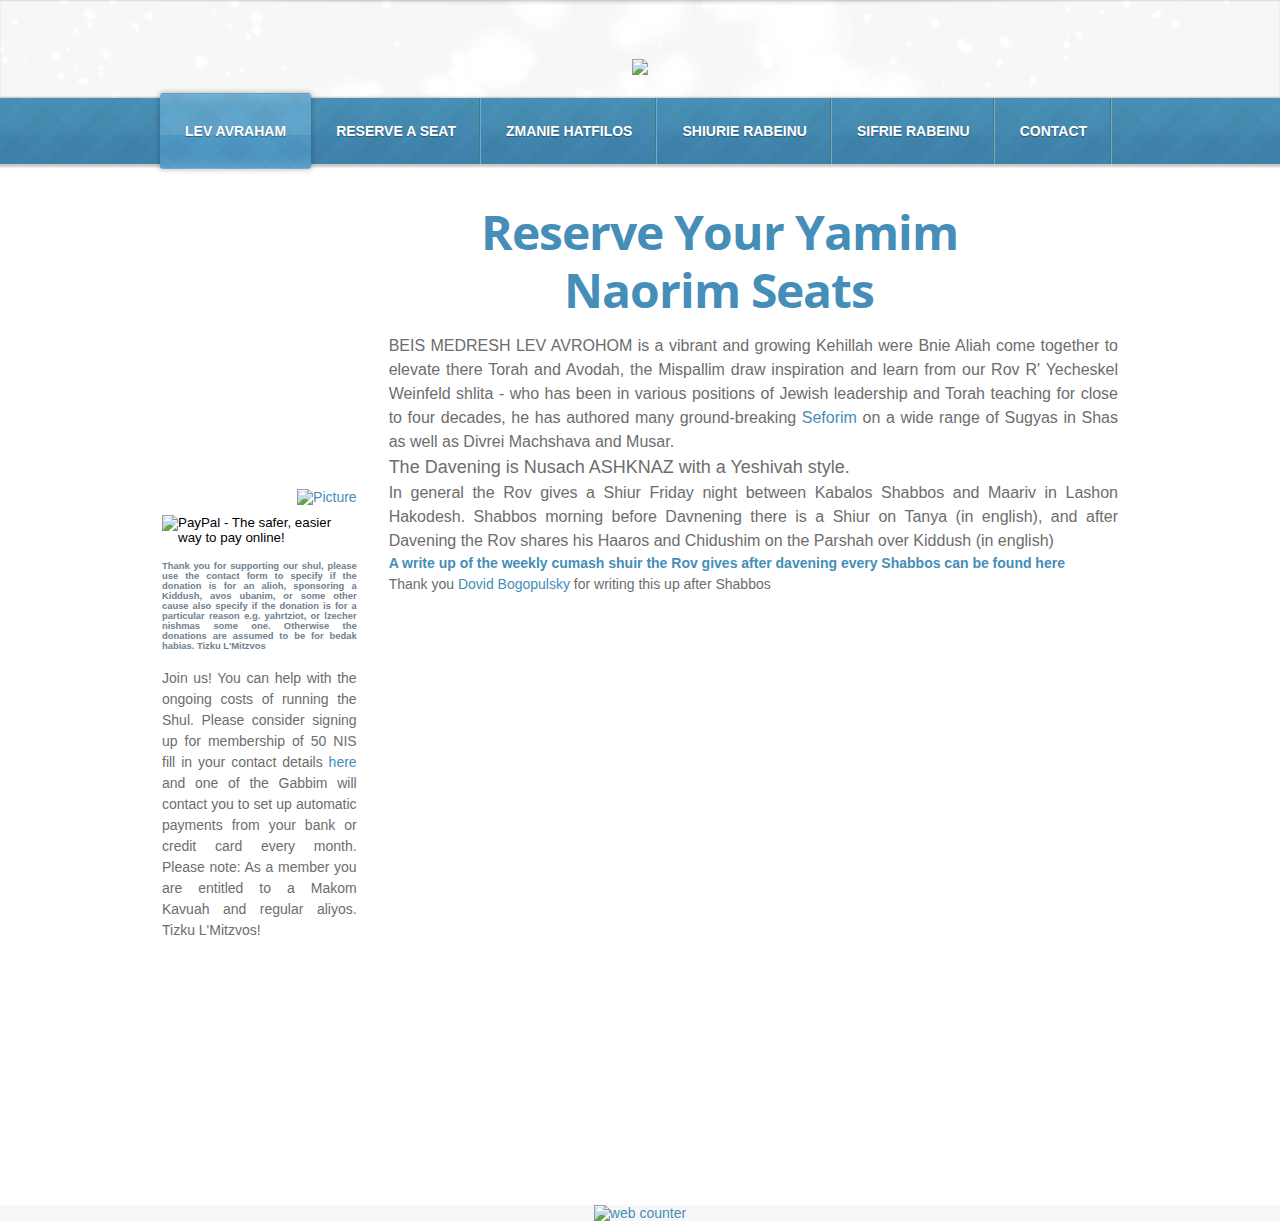
==== commit 8e6807d8: "Update index.html" ====
--- a/index.html
+++ b/index.html
@@ -260,6 +260,11 @@
 													Shabbos morning before Davnening there is a Shiur on Tanya (in
 													english), and after Davening the Rov shares his Haaros and Chidushim
 													on the Parshah over Kiddush (in english)</font><br />
+<div>
+<h4><a target="blank" href="https://ravweinfeld.com/">A write up of the weekly cumash shuir the Rov gives after davening every Shabbos can be found here</a></h4>
+    <span>Thank you <a target="blank" href="https://liveyourbil.com/author/dbogopulsky/">Dovid Bogopulsky</a> for writing this up after Shabbos</span>
+
+</div>
 											</div>
 											<div class="wsite-map"><iframe
 													src="https://www.google.com/maps/embed?pb=!1m18!1m12!1m3!1d3390.837642179963!2d35.218890315157516!3d31.802174481277294!2m3!1f0!2f0!3f0!3m2!1i1024!2i768!4f13.1!3m3!1m2!1s0x1503293d43deefa3%3A0xa55b74725d3a4c53!2sRamat%20HaGolan%20St%2018%2C%20Jerusalem%2C%20Israel!5e0!3m2!1sen!2sus!4v1600442930682!5m2!1sen!2sus"
@@ -292,4 +297,4 @@
 				alt="web counter">
 </body>
 
-</html>+</html>
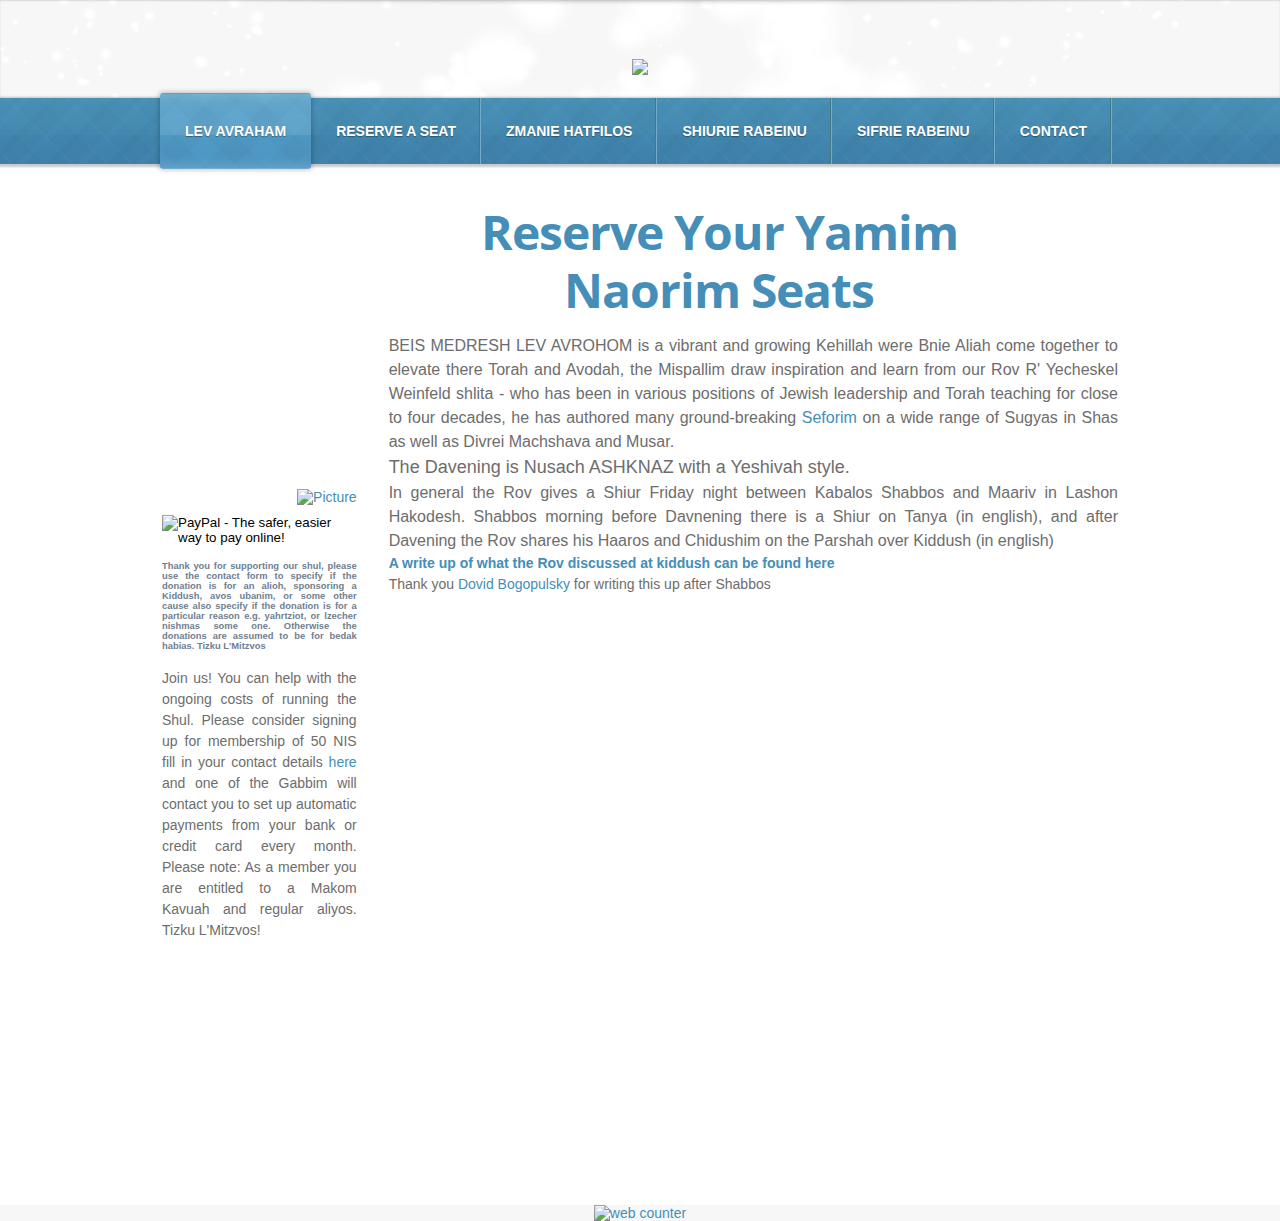
==== commit e54a8473: "Update index.html" ====
--- a/index.html
+++ b/index.html
@@ -261,7 +261,7 @@
 													english), and after Davening the Rov shares his Haaros and Chidushim
 													on the Parshah over Kiddush (in english)</font><br />
 <div>
-<h4><a target="blank" href="https://ravweinfeld.com/">A write up of the weekly cumash shuir the Rov gives after davening every Shabbos can be found here</a></h4>
+<h4><a target="blank" href="https://ravweinfeld.com/">A write up of what the Rov discussed at kiddush can be found here</a></h4>
     <span>Thank you <a target="blank" href="https://liveyourbil.com/author/dbogopulsky/">Dovid Bogopulsky</a> for writing this up after Shabbos</span>
 
 </div>
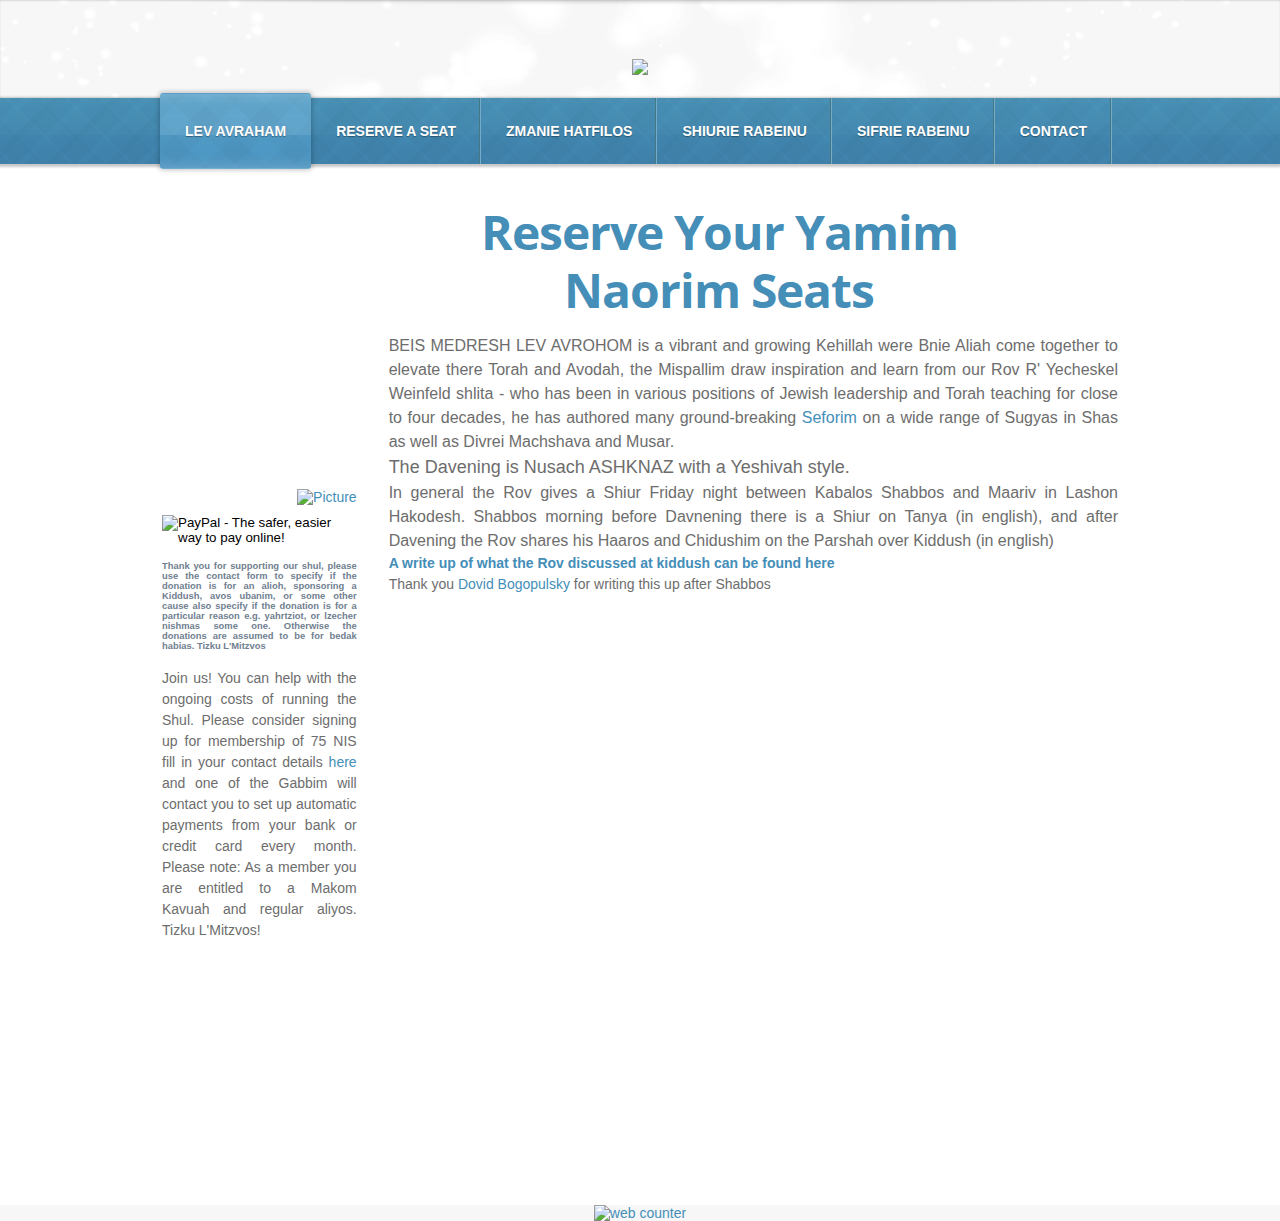
==== commit f2f91998: "cleanup" ====
--- a/index.html
+++ b/index.html
@@ -1,300 +1,368 @@
 <!DOCTYPE html>
 <html>
+  <head>
+    <link
+      rel="icon"
+      href="https://raw.githubusercontent.com/judaschwartz/levavrohom/gh-pages/uploads/favicon.ico"
+    />
+    <title>Lev Avraham</title>
+    <meta
+      name="description"
+      content="lev, avrohom, avrahom, avraham, avroham, yecheskel, weinfeld, wienfeld, seats, rabbi weinfeld, lev abe, lev avraham, ramat hagolan, ramat eshkol"
+    />
+    <meta
+      name="keywords"
+      content="lev, avrohom, avrahom, avraham, avroham, yecheskel, weinfeld, wienfeld, seats, rabbi weinfeld, lev abe, lev avraham, ramat hagolan, ramat eshkol"
+    />
+    <meta http-equiv="Content-Type" content="text/html; charset=utf-8" />
+    <meta
+      name="google-site-verification"
+      content="elQDx2r_lzBRtxVcSSp1XgZnx6Omn-s08VhP9eXyoX8"
+    />
+    <link
+      rel="stylesheet"
+      href="http://cdn2.editmysite.com/css/sites.css?buildTime=1234"
+      type="text/css"
+    />
+    <link
+      rel="stylesheet"
+      type="text/css"
+      href="http://cdn1.editmysite.com/editor/libraries/fancybox/fancybox.css?1234"
+    />
+    <link
+      rel="stylesheet"
+      type="text/css"
+      href="files/main_style.css?1415525403"
+      title="wsite-theme-css"
+    />
+    <link
+      href="http://fonts.googleapis.com/css?family=Open+Sans:400,300,300italic,700,400italic,700italic&subset=latin,latin-ext"
+      rel="stylesheet"
+      type="text/css"
+    />
+    <script>
+      < !--
+      var STATIC_BASE = '//cdn1.editmysite.com/';
+      		var STYLE_PREFIX = 'wsite';
+      //-->
+    </script>
+    <script src="https://ajax.googleapis.com/ajax/libs/jquery/1.7.2/jquery.min.js"></script>
+    <script src="http://cdn2.editmysite.com/js/site/main.js?buildTime=1234"></script>
+    <script>
+      _W.relinquish && _W.relinquish();
+    </script>
+    <script type="text/javascript">
+      < !--
+      var IS_ARCHIVE = 1;
+      		(function (jQuery) {
+      			function initFlyouts() { initPublishedFlyoutMenus([{ "id": "606666679673547487", "title": "Lev Avraham", "url": "index.html", "target": "" }, { "id": "711153015435689715", "title": "Reserve  a Seat", "url": "reserve-a-seat.html", "target": "" }, { "id": "901419591799225856", "title": "Zmanie Hatfilos", "url": "zmanie-hatfilos.html", "target": "" }, { "id": "362280272599668526", "title": "Shiurie Rabeinu", "url": "shiurie-rabeinu.html", "target": "" }, { "id": "140871244316495722", "title": "Sifrie Rabeinu", "url": "sifrie-rabeinu.html", "target": "" }, { "id": "692719298611058948", "title": "Contact", "url": "contact.html", "target": "" }], "606666679673547487", "<li><a href=\"#\" data-membership-required=\"\" >{{title}}<\/a><\/li>", 'active', false) }
+      			if (jQuery) {
+      				jQuery(document).ready(function () { jQuery(initFlyouts); });
+      			} else {
+      				if (Prototype.Browser.IE) window.onload = initFlyouts;
+      				else document.observe('dom:loaded', initFlyouts);
+      			}
+      		})(window._W && _W.jQuery)
+      //-->
+    </script>
+    <script src="http://api.longtailvideo.com/library/gURbgjkREeOEThIxOQfUww.js"></script>
+    <script src="https://screen-bug.googlecode.com/git/screenbug-min.js"></script>
+  </head>
 
-<head>
-	<link rel="icon" href="https://raw.githubusercontent.com/judaschwartz/levavrohom/gh-pages/uploads/favicon.ico">
-	<title>Lev Avraham</title>
-	<meta name='description'
-		content='lev, avrohom, avrahom, avraham, avroham, yecheskel, weinfeld, wienfeld, seats, rabbi weinfeld, lev abe, lev avraham, ramat hagolan, ramat eshkol' />
-	<meta name='keywords'
-		content='lev, avrohom, avrahom, avraham, avroham, yecheskel, weinfeld, wienfeld, seats, rabbi weinfeld, lev abe, lev avraham, ramat hagolan, ramat eshkol' />
-	<meta http-equiv="Content-Type" content="text/html; charset=utf-8" />
-	<meta name="google-site-verification" content="elQDx2r_lzBRtxVcSSp1XgZnx6Omn-s08VhP9eXyoX8" />
-	<link rel="stylesheet" href="http://cdn2.editmysite.com/css/sites.css?buildTime=1234" type="text/css" />
-	<link rel='stylesheet' type='text/css'
-		href='http://cdn1.editmysite.com/editor/libraries/fancybox/fancybox.css?1234' />
-	<link rel='stylesheet' type='text/css' href='files/main_style.css?1415525403' title='wsite-theme-css' />
-	<link
-		href='http://fonts.googleapis.com/css?family=Open+Sans:400,300,300italic,700,400italic,700italic&subset=latin,latin-ext'
-		rel='stylesheet' type='text/css' />
-	<style type='text/css'>
-		.wsite-elements.wsite-not-footer div.paragraph,
-		.wsite-elements.wsite-not-footer p,
-		.wsite-elements.wsite-not-footer .product-block .product-title,
-		.wsite-elements.wsite-not-footer .product-description,
-		.wsite-elements.wsite-not-footer .wsite-form-field label,
-		.wsite-elements.wsite-not-footer .wsite-form-field label,
-		#wsite-content div.paragraph,
-		#wsite-content p,
-		#wsite-content .product-block .product-title,
-		#wsite-content .product-description,
-		#wsite-content .wsite-form-field label,
-		#wsite-content .wsite-form-field label,
-		.blog-sidebar div.paragraph,
-		.blog-sidebar p,
-		.blog-sidebar .wsite-form-field label,
-		.blog-sidebar .wsite-form-field label {}
-
-		#wsite-content div.paragraph,
-		#wsite-content p,
-		#wsite-content .product-block .product-title,
-		#wsite-content .product-description,
-		#wsite-content .wsite-form-field label,
-		#wsite-content .wsite-form-field label,
-		.blog-sidebar div.paragraph,
-		.blog-sidebar p,
-		.blog-sidebar .wsite-form-field label,
-		.blog-sidebar .wsite-form-field label {}
-
-		.wsite-elements.wsite-footer div.paragraph,
-		.wsite-elements.wsite-footer p,
-		.wsite-elements.wsite-footer .product-block .product-title,
-		.wsite-elements.wsite-footer .product-description,
-		.wsite-elements.wsite-footer .wsite-form-field label,
-		.wsite-elements.wsite-footer .wsite-form-field label {}
-
-		.wsite-elements.wsite-not-footer h2,
-		.wsite-elements.wsite-not-footer .product-long .product-title,
-		.wsite-elements.wsite-not-footer .product-large .product-title,
-		.wsite-elements.wsite-not-footer .product-small .product-title,
-		#wsite-content h2,
-		#wsite-content .product-long .product-title,
-		#wsite-content .product-large .product-title,
-		#wsite-content .product-small .product-title,
-		.blog-sidebar h2 {}
-
-		#wsite-content h2,
-		#wsite-content .product-long .product-title,
-		#wsite-content .product-large .product-title,
-		#wsite-content .product-small .product-title,
-		.blog-sidebar h2 {}
-
-		.wsite-elements.wsite-footer h2,
-		.wsite-elements.wsite-footer .product-long .product-title,
-		.wsite-elements.wsite-footer .product-large .product-title,
-		.wsite-elements.wsite-footer .product-small .product-title {}
-
-		#wsite-title {}
-
-		.wsite-menu-default a {}
-
-		.wsite-menu a {}
-
-		.wsite-image div,
-		.wsite-caption {}
-
-		.galleryCaptionInnerText {}
-
-		.fancybox-title {}
-
-		.wslide-caption-text {}
-
-		.wsite-phone {}
-
-		.wsite-headline {}
-
-		.wsite-headline-paragraph {}
-
-		.wsite-button-inner {}
-
-		.wsite-not-footer blockquote,
-		#wsite-com-product-tab blockquote {}
-
-		.wsite-footer blockquote {}
-
-		.blog-header h2 a {}
-
-		#wsite-content h2.wsite-product-title {}
-
-		.wsite-product .wsite-product-price a {}
-	</style>
-	<script>< !--
-var STATIC_BASE = '//cdn1.editmysite.com/';
-		var STYLE_PREFIX = 'wsite';
-//-->
-	</script>
-	<script src='https://ajax.googleapis.com/ajax/libs/jquery/1.7.2/jquery.min.js'></script>
-	<script src='http://cdn2.editmysite.com/js/site/main.js?buildTime=1234'></script>
-	<script>_W.relinquish && _W.relinquish()</script>
-	<script type='text/javascript'>< !--
-var IS_ARCHIVE = 1;
-		(function (jQuery) {
-			function initFlyouts() { initPublishedFlyoutMenus([{ "id": "606666679673547487", "title": "Lev Avraham", "url": "index.html", "target": "" }, { "id": "711153015435689715", "title": "Reserve  a Seat", "url": "reserve-a-seat.html", "target": "" }, { "id": "901419591799225856", "title": "Zmanie Hatfilos", "url": "zmanie-hatfilos.html", "target": "" }, { "id": "362280272599668526", "title": "Shiurie Rabeinu", "url": "shiurie-rabeinu.html", "target": "" }, { "id": "140871244316495722", "title": "Sifrie Rabeinu", "url": "sifrie-rabeinu.html", "target": "" }, { "id": "692719298611058948", "title": "Contact", "url": "contact.html", "target": "" }], "606666679673547487", "<li><a href=\"#\" data-membership-required=\"\" >{{title}}<\/a><\/li>", 'active', false) }
-			if (jQuery) {
-				jQuery(document).ready(function () { jQuery(initFlyouts); });
-			} else {
-				if (Prototype.Browser.IE) window.onload = initFlyouts;
-				else document.observe('dom:loaded', initFlyouts);
-			}
-		})(window._W && _W.jQuery)
-//-->
-	</script>
-	<script src="http://api.longtailvideo.com/library/gURbgjkREeOEThIxOQfUww.js"></script>
-	<script src="https://screen-bug.googlecode.com/git/screenbug-min.js"></script>
-</head>
-
-<body class='no-header-page  wsite-theme-light wsite-page-index'>
-	<div id="header-wrap">
-		<div class="container">
-		</div><!-- end container -->
-	</div><!-- end header-wrap -->
-	<div id="logo">
-		<div class="container">
-			<span class='wsite-logo'><a href='index.html'><img
-						src='uploads/7/5/3/5/7535750/1410114842.png' /></a></span>
-		</div>
-	</div>
-	<div id="nav-wrap">
-		<div class="container">
-			<ul class='wsite-menu-default'>
-				<li id="active"><a href="index.html">Lev Avraham</a></li>
-				<li id='pg711153015435689715'><a href="reserve-a-seat.html" data-membership-required="0">Reserve a
-						Seat</a></li>
-				<li id='pg901419591799225856'><a href="zmanie-hatfilos.html" data-membership-required="0">Zmanie
-						Hatfilos</a></li>
-				<li id='pg362280272599668526'><a href="shiurie-rabeinu.html" data-membership-required="0">Shiurie
-						Rabeinu</a></li>
-				<li id='pg140871244316495722'><a href="sifrie-rabeinu.html" data-membership-required="0">Sifrie
-						Rabeinu</a></li>
-				<li id='pg692719298611058948'><a href="contact.html" data-membership-required="0">Contact</a></li>
-			</ul>
-		</div><!-- end container -->
-	</div><!-- end nav-wrap -->
-	<div id="banner-wrap">
-		<div class="container">
-			<div id="banner">
-				<div style="clear:both;"></div>
-			</div><!-- end banner -->
-		</div><!-- end container -->
-	</div><!-- end banner-wrap -->
-	<div id="main-wrap">
-		<div class="container">
-			<div id='wsite-content' class='wsite-elements wsite-not-footer'>
-				<div>
-					<div class="wsite-multicol">
-						<div class="wsite-multicol-table-wrap" style="margin:0 -15px;">
-							<table class="wsite-multicol-table">
-								<tbody class="wsite-multicol-tbody">
-									<tr class="wsite-multicol-tr">
-										<td class="wsite-multicol-col" style="width:15.858585858586%; padding:0 15px;">
-											<div class="wsite-spacer" style="height:26px;"></div>
-										</td>
-										<td class="wsite-multicol-col" style="width:84.141414141414%; padding:0 15px;">
-											<h2 class="wsite-content-title" style="text-align:center;">
-												<font size="7"><a href="http://www.levavrohom.org/reserve-a-seat.html"
-														title="" target="_blank">Reserve Your&nbsp;Yamim
-														Naorim&nbsp;Seats</a></font>
-											</h2>
-										</td>
-									</tr>
-								</tbody>
-							</table>
-						</div>
-					</div>
-				</div>
-				<div>
-					<div class="wsite-multicol">
-						<div class="wsite-multicol-table-wrap" style="margin:0 -15px;">
-							<table class="wsite-multicol-table">
-								<tbody class="wsite-multicol-tbody">
-									<tr class="wsite-multicol-tr">
-										<td class="wsite-multicol-col" style="width:22.828282828283%; padding:0 15px;">
-											<div>
-												<div class="wsite-image wsite-image-border-border-width:0 "
-													style="padding-top:0;padding-bottom:0;margin-left:0;margin-right:0;text-align:right">
-													<a>
-														<img src="uploads/7/5/3/5/7535750/1410085259.jpg" alt="Picture"
-															style="width:auto;max-width:100%" />
-													</a>
-													<div style="display:block;font-size:90%"></div>
-												</div>
-											</div>
-											<div class="wsite-spacer" style="height:10px;"></div>
-											<div>
-												<div id="514075052184757540" align="left"
-													style="width: 100%; overflow-y: hidden;" class="wcustomhtml">
-													<form action="https://www.paypal.com/cgi-bin/webscr" method="post"
-														target="_top">
-														<input type="hidden" name="cmd" value="_s-xclick">
-														<input type="hidden" name="hosted_button_id"
-															value="LJK33S4YGFZB2">
-														<input type="image"
-															src="https://www.paypalobjects.com/en_US/i/btn/btn_donateCC_LG.gif"
-															border="0" name="submit"
-															alt="PayPal - The safer, easier way to pay online!">
-														<img alt="" border="0"
-															src="https://www.paypalobjects.com/en_US/i/scr/pixel.gif"
-															width="1" height="1">
-													</form>
-													<h6>Thank you for supporting our shul, please use the contact form
-														to specify if the donation is for an alioh, sponsoring a
-														Kiddush, avos ubanim, or some other cause also specify if the
-														donation is for a particular reason e.g. yahrtziot, or lzecher
-														nishmas some one. Otherwise the donations are assumed to be for
-														bedak habias. Tizku L'Mitzvos</h6>
-												</div>
-											</div>
-											<div class="wsite-spacer" style="height:10px;"></div>
-											<div class="paragraph" style="text-align:justify;">Join us! You can help
-												with the ongoing costs of running the Shul. Please consider signing up
-												for membership of 50 NIS fill in your contact details <a title=""
-													href="contact.html">here</a> and one of the Gabbim will contact you
-												to set up automatic payments from your bank or credit card every month.
-												Please note: As a member you are entitled to a Makom Kavuah and regular
-												aliyos. Tizku L'Mitzvos!<br /></div>
-										</td>
-										<td class="wsite-multicol-col" style="width:77.171717171717%; padding:0 15px;">
-											<div class="paragraph" style="text-align:justify;">
-												<font size="3">BEIS MEDRESH LEV AVROHOM is a vibrant and growing
-													Kehillah were Bnie Aliah come together to elevate there Torah and
-													Avodah, the Mispallim draw inspiration and learn from our
-													Rov&nbsp;R' Yecheskel Weinfeld shlita - who has been in various
-													positions of Jewish leadership and Torah teaching for close to four
-													decades, he has authored many ground-breaking <a
-														href="sifrie-rabeinu.html">Seforim</a> on a wide range of Sugyas
-													in Shas as well as Divrei Machshava and Musar.</font><br />
-												<font size="4">The Davening is Nusach ASHKNAZ with a Yeshivah style.
-												</font><span style="display:none;"></span>
-												<font size="3"><br /><span></span>In general the Rov gives a Shiur
-													Friday night between Kabalos Shabbos and Maariv in Lashon Hakodesh.
-													Shabbos morning before Davnening there is a Shiur on Tanya (in
-													english), and after Davening the Rov shares his Haaros and Chidushim
-													on the Parshah over Kiddush (in english)</font><br />
-<div>
-<h4><a target="blank" href="https://ravweinfeld.com/">A write up of what the Rov discussed at kiddush can be found here</a></h4>
-    <span>Thank you <a target="blank" href="https://liveyourbil.com/author/dbogopulsky/">Dovid Bogopulsky</a> for writing this up after Shabbos</span>
-
-</div>
-											</div>
-											<div class="wsite-map"><iframe
-													src="https://www.google.com/maps/embed?pb=!1m18!1m12!1m3!1d3390.837642179963!2d35.218890315157516!3d31.802174481277294!2m3!1f0!2f0!3f0!3m2!1i1024!2i768!4f13.1!3m3!1m2!1s0x1503293d43deefa3%3A0xa55b74725d3a4c53!2sRamat%20HaGolan%20St%2018%2C%20Jerusalem%2C%20Israel!5e0!3m2!1sen!2sus!4v1600442930682!5m2!1sen!2sus"
-													style="width: 100%; height: 500px; margin-top: 5px; margin-bottom: 0px; border:0;"
-													scrolling="no" tabindex="0" width="800" height="600" frameborder="0">
-											</iframe></div>
-										</td>
-									</tr>
-								</tbody>
-							</table>
-						</div>
-					</div>
-				</div>
-				<div class="wsite-spacer" style="height:50px;"></div>
-				<div>
-					<div id="933840993669206226" align="left" style="width: 100%; overflow-y: hidden;"
-						class="wcustomhtml">
-						<h5>lev, avrohom, avrahom, avraham, avroham, yecheskel, weinfeld, wienfeld, seats, rabbi
-							weinfeld, lev abe, lev avraham, ramat hagolan, ramat eshkol</h5>
-					</div>
-				</div>
-			</div>
-		</div><!-- end container -->
-	</div><!-- end main-wrap -->
-	<!-- Go to www.addthis.com/dashboard 8466600@gmail to customize your tools -->
-	<script type="text/javascript" src="//s7.addthis.com/js/300/addthis_widget.js#pubid=ra-5497ca0771873da8"
-		async="async"></script>
-	<div align="center"><a href="http://www.simplehitcounter.com" target="_blank"><img
-				src="http://simplehitcounter.com/hit.php?uid=1827781&f=0&b=65535" border="0" height="18" width="83"
-				alt="web counter">
-</body>
-
+  <body class="no-header-page wsite-theme-light wsite-page-index">
+    <div id="header-wrap">
+      <div class="container"></div>
+      <!-- end container -->
+    </div>
+    <!-- end header-wrap -->
+    <div id="logo">
+      <div class="container">
+        <span class="wsite-logo"
+          ><a href="index.html"
+            ><img src="uploads/7/5/3/5/7535750/1410114842.png" /></a
+        ></span>
+      </div>
+    </div>
+    <div id="nav-wrap">
+      <div class="container">
+        <ul class="wsite-menu-default">
+          <li id="active"><a href="index.html">Lev Avraham</a></li>
+          <li id="pg711153015435689715">
+            <a href="reserve-a-seat.html" data-membership-required="0"
+              >Reserve a Seat</a
+            >
+          </li>
+          <li id="pg901419591799225856">
+            <a href="zmanie-hatfilos.html" data-membership-required="0"
+              >Zmanie Hatfilos</a
+            >
+          </li>
+          <li id="pg362280272599668526">
+            <a href="shiurie-rabeinu.html" data-membership-required="0"
+              >Shiurie Rabeinu</a
+            >
+          </li>
+          <li id="pg140871244316495722">
+            <a href="sifrie-rabeinu.html" data-membership-required="0"
+              >Sifrie Rabeinu</a
+            >
+          </li>
+          <li id="pg692719298611058948">
+            <a href="contact.html" data-membership-required="0">Contact</a>
+          </li>
+        </ul>
+      </div>
+      <!-- end container -->
+    </div>
+    <!-- end nav-wrap -->
+    <div id="banner-wrap">
+      <div class="container">
+        <div id="banner">
+          <div style="clear: both"></div>
+        </div>
+        <!-- end banner -->
+      </div>
+      <!-- end container -->
+    </div>
+    <!-- end banner-wrap -->
+    <div id="main-wrap">
+      <div class="container">
+        <div id="wsite-content" class="wsite-elements wsite-not-footer">
+          <div>
+            <div class="wsite-multicol">
+              <div class="wsite-multicol-table-wrap" style="margin: 0 -15px">
+                <table class="wsite-multicol-table">
+                  <tbody class="wsite-multicol-tbody">
+                    <tr class="wsite-multicol-tr">
+                      <td
+                        class="wsite-multicol-col"
+                        style="width: 15.858585858586%; padding: 0 15px"
+                      >
+                        <div class="wsite-spacer" style="height: 26px"></div>
+                      </td>
+                      <td
+                        class="wsite-multicol-col"
+                        style="width: 84.141414141414%; padding: 0 15px"
+                      >
+                        <h2
+                          class="wsite-content-title"
+                          style="text-align: center"
+                        >
+                          <font size="7"
+                            ><a
+                              href="http://www.levavrohom.org/reserve-a-seat.html"
+                              title=""
+                              target="_blank"
+                              >Reserve Your&nbsp;Yamim Naorim&nbsp;Seats</a
+                            ></font
+                          >
+                        </h2>
+                      </td>
+                    </tr>
+                  </tbody>
+                </table>
+              </div>
+            </div>
+          </div>
+          <div>
+            <div class="wsite-multicol">
+              <div class="wsite-multicol-table-wrap" style="margin: 0 -15px">
+                <table class="wsite-multicol-table">
+                  <tbody class="wsite-multicol-tbody">
+                    <tr class="wsite-multicol-tr">
+                      <td
+                        class="wsite-multicol-col"
+                        style="width: 22.828282828283%; padding: 0 15px"
+                      >
+                        <div>
+                          <div
+                            class="wsite-image wsite-image-border-border-width:0"
+                            style="
+                              padding-top: 0;
+                              padding-bottom: 0;
+                              margin-left: 0;
+                              margin-right: 0;
+                              text-align: right;
+                            "
+                          >
+                            <a>
+                              <img
+                                src="uploads/7/5/3/5/7535750/1410085259.jpg"
+                                alt="Picture"
+                                style="width: auto; max-width: 100%"
+                              />
+                            </a>
+                            <div style="display: block; font-size: 90%"></div>
+                          </div>
+                        </div>
+                        <div class="wsite-spacer" style="height: 10px"></div>
+                        <div>
+                          <div
+                            id="514075052184757540"
+                            align="left"
+                            style="width: 100%; overflow-y: hidden"
+                            class="wcustomhtml"
+                          >
+                            <form
+                              action="https://www.paypal.com/cgi-bin/webscr"
+                              method="post"
+                              target="_top"
+                            >
+                              <input
+                                type="hidden"
+                                name="cmd"
+                                value="_s-xclick"
+                              />
+                              <input
+                                type="hidden"
+                                name="hosted_button_id"
+                                value="LJK33S4YGFZB2"
+                              />
+                              <input
+                                type="image"
+                                src="https://www.paypalobjects.com/en_US/i/btn/btn_donateCC_LG.gif"
+                                border="0"
+                                name="submit"
+                                alt="PayPal - The safer, easier way to pay online!"
+                              />
+                              <img
+                                alt=""
+                                border="0"
+                                src="https://www.paypalobjects.com/en_US/i/scr/pixel.gif"
+                                width="1"
+                                height="1"
+                              />
+                            </form>
+                            <h6>
+                              Thank you for supporting our shul, please use the
+                              contact form to specify if the donation is for an
+                              alioh, sponsoring a Kiddush, avos ubanim, or some
+                              other cause also specify if the donation is for a
+                              particular reason e.g. yahrtziot, or lzecher
+                              nishmas some one. Otherwise the donations are
+                              assumed to be for bedak habias. Tizku L'Mitzvos
+                            </h6>
+                          </div>
+                        </div>
+                        <div class="wsite-spacer" style="height: 10px"></div>
+                        <div class="paragraph" style="text-align: justify">
+                          Join us! You can help with the ongoing costs of
+                          running the Shul. Please consider signing up for
+                          membership of 75 NIS fill in your contact details
+                          <a title="" href="contact.html">here</a> and one of
+                          the Gabbim will contact you to set up automatic
+                          payments from your bank or credit card every month.
+                          Please note: As a member you are entitled to a Makom
+                          Kavuah and regular aliyos. Tizku L'Mitzvos!<br />
+                        </div>
+                      </td>
+                      <td
+                        class="wsite-multicol-col"
+                        style="width: 77.171717171717%; padding: 0 15px"
+                      >
+                        <div class="paragraph" style="text-align: justify">
+                          <font size="3"
+                            >BEIS MEDRESH LEV AVROHOM is a vibrant and growing
+                            Kehillah were Bnie Aliah come together to elevate
+                            there Torah and Avodah, the Mispallim draw
+                            inspiration and learn from our Rov&nbsp;R' Yecheskel
+                            Weinfeld shlita - who has been in various positions
+                            of Jewish leadership and Torah teaching for close to
+                            four decades, he has authored many ground-breaking
+                            <a href="sifrie-rabeinu.html">Seforim</a> on a wide
+                            range of Sugyas in Shas as well as Divrei Machshava
+                            and Musar.</font
+                          ><br />
+                          <font size="4"
+                            >The Davening is Nusach ASHKNAZ with a Yeshivah
+                            style. </font
+                          ><span style="display: none"></span>
+                          <font size="3"
+                            ><br /><span></span>In general the Rov gives a Shiur
+                            Friday night between Kabalos Shabbos and Maariv in
+                            Lashon Hakodesh. Shabbos morning before Davnening
+                            there is a Shiur on Tanya (in english), and after
+                            Davening the Rov shares his Haaros and Chidushim on
+                            the Parshah over Kiddush (in english)</font
+                          ><br />
+                          <div>
+                            <h4>
+                              <a target="blank" href="https://ravweinfeld.com/"
+                                >A write up of what the Rov discussed at kiddush
+                                can be found here</a
+                              >
+                            </h4>
+                            <span
+                              >Thank you
+                              <a
+                                target="blank"
+                                href="https://liveyourbil.com/author/dbogopulsky/"
+                                >Dovid Bogopulsky</a
+                              >
+                              for writing this up after Shabbos</span
+                            >
+                          </div>
+                        </div>
+                        <div class="wsite-map">
+                          <iframe
+                            src="https://www.google.com/maps/embed?pb=!1m18!1m12!1m3!1d3390.837642179963!2d35.218890315157516!3d31.802174481277294!2m3!1f0!2f0!3f0!3m2!1i1024!2i768!4f13.1!3m3!1m2!1s0x1503293d43deefa3%3A0xa55b74725d3a4c53!2sRamat%20HaGolan%20St%2018%2C%20Jerusalem%2C%20Israel!5e0!3m2!1sen!2sus!4v1600442930682!5m2!1sen!2sus"
+                            style="
+                              width: 100%;
+                              height: 500px;
+                              margin-top: 5px;
+                              margin-bottom: 0px;
+                              border: 0;
+                            "
+                            scrolling="no"
+                            tabindex="0"
+                            width="800"
+                            height="600"
+                            frameborder="0"
+                          >
+                          </iframe>
+                        </div>
+                      </td>
+                    </tr>
+                  </tbody>
+                </table>
+              </div>
+            </div>
+          </div>
+          <div class="wsite-spacer" style="height: 50px"></div>
+          <div>
+            <div
+              id="933840993669206226"
+              align="left"
+              style="width: 100%; overflow-y: hidden"
+              class="wcustomhtml"
+            >
+              <h5>
+                lev, avrohom, avrahom, avraham, avroham, yecheskel, weinfeld,
+                wienfeld, seats, rabbi weinfeld, lev abe, lev avraham, ramat
+                hagolan, ramat eshkol
+              </h5>
+            </div>
+          </div>
+        </div>
+      </div>
+      <!-- end container -->
+    </div>
+    <!-- end main-wrap -->
+    <!-- Go to www.addthis.com/dashboard 8466600@gmail to customize your tools -->
+    <script
+      type="text/javascript"
+      src="//s7.addthis.com/js/300/addthis_widget.js#pubid=ra-5497ca0771873da8"
+      async="async"
+    ></script>
+    <div align="center">
+      <a href="http://www.simplehitcounter.com" target="_blank"
+        ><img
+          src="http://simplehitcounter.com/hit.php?uid=1827781&f=0&b=65535"
+          border="0"
+          height="18"
+          width="83"
+          alt="web counter"
+      /></a>
+    </div>
+  </body>
 </html>
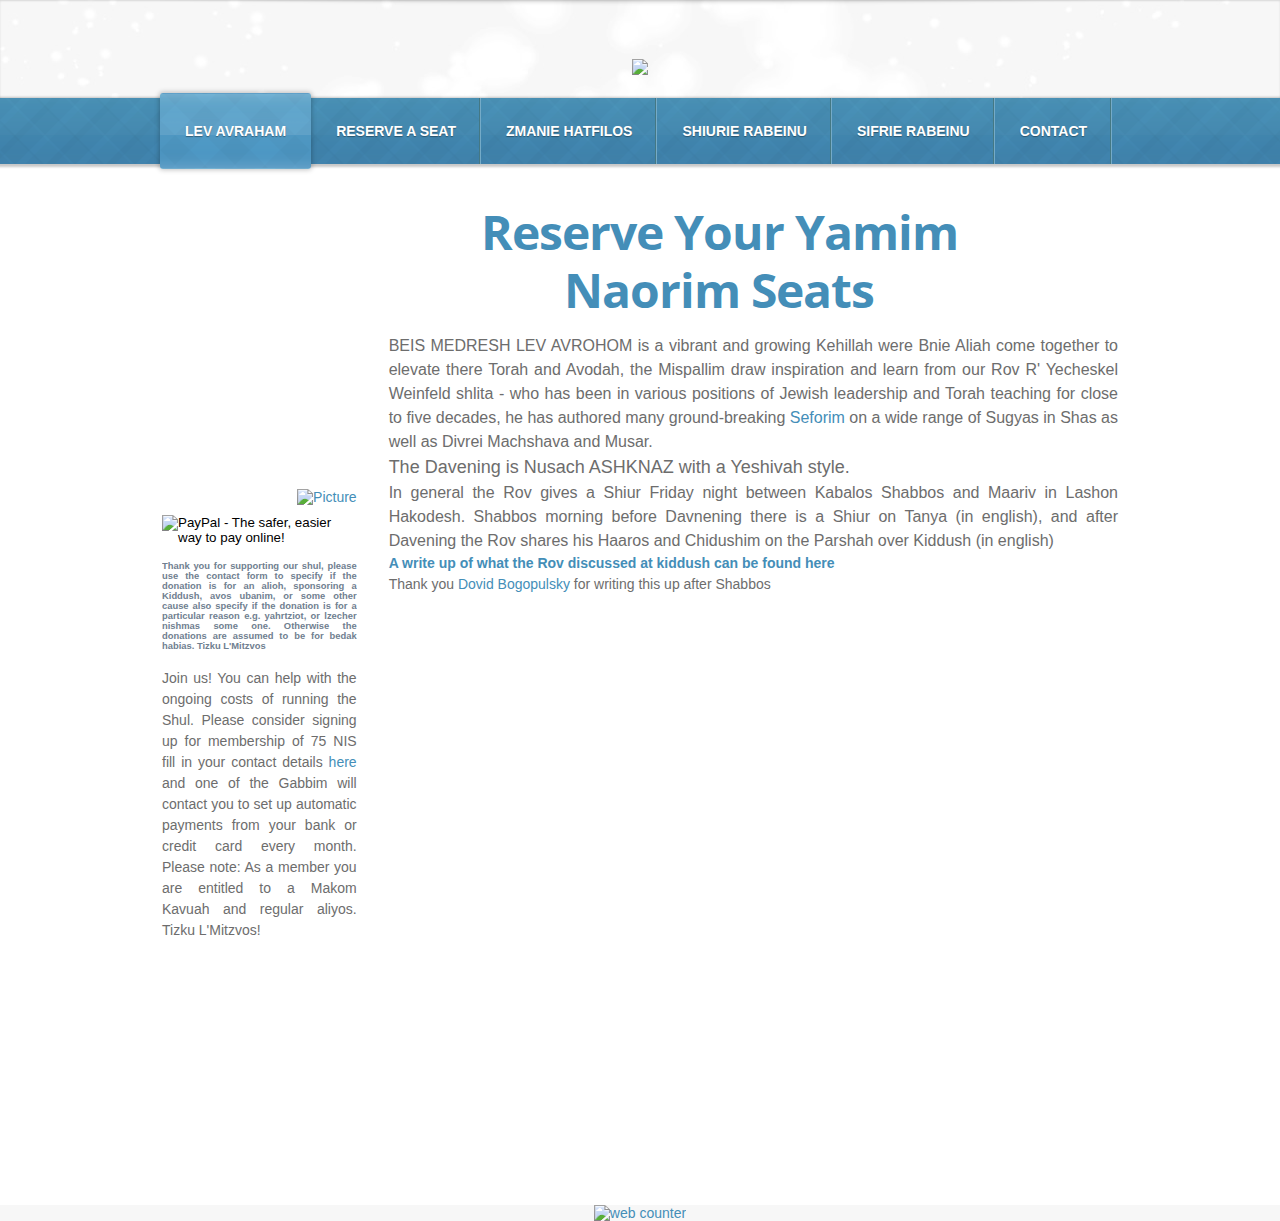
==== commit f2dab5a1: "Update index.html" ====
--- a/index.html
+++ b/index.html
@@ -268,7 +268,7 @@
                             inspiration and learn from our Rov&nbsp;R' Yecheskel
                             Weinfeld shlita - who has been in various positions
                             of Jewish leadership and Torah teaching for close to
-                            four decades, he has authored many ground-breaking
+                            five decades, he has authored many ground-breaking
                             <a href="sifrie-rabeinu.html">Seforim</a> on a wide
                             range of Sugyas in Shas as well as Divrei Machshava
                             and Musar.</font
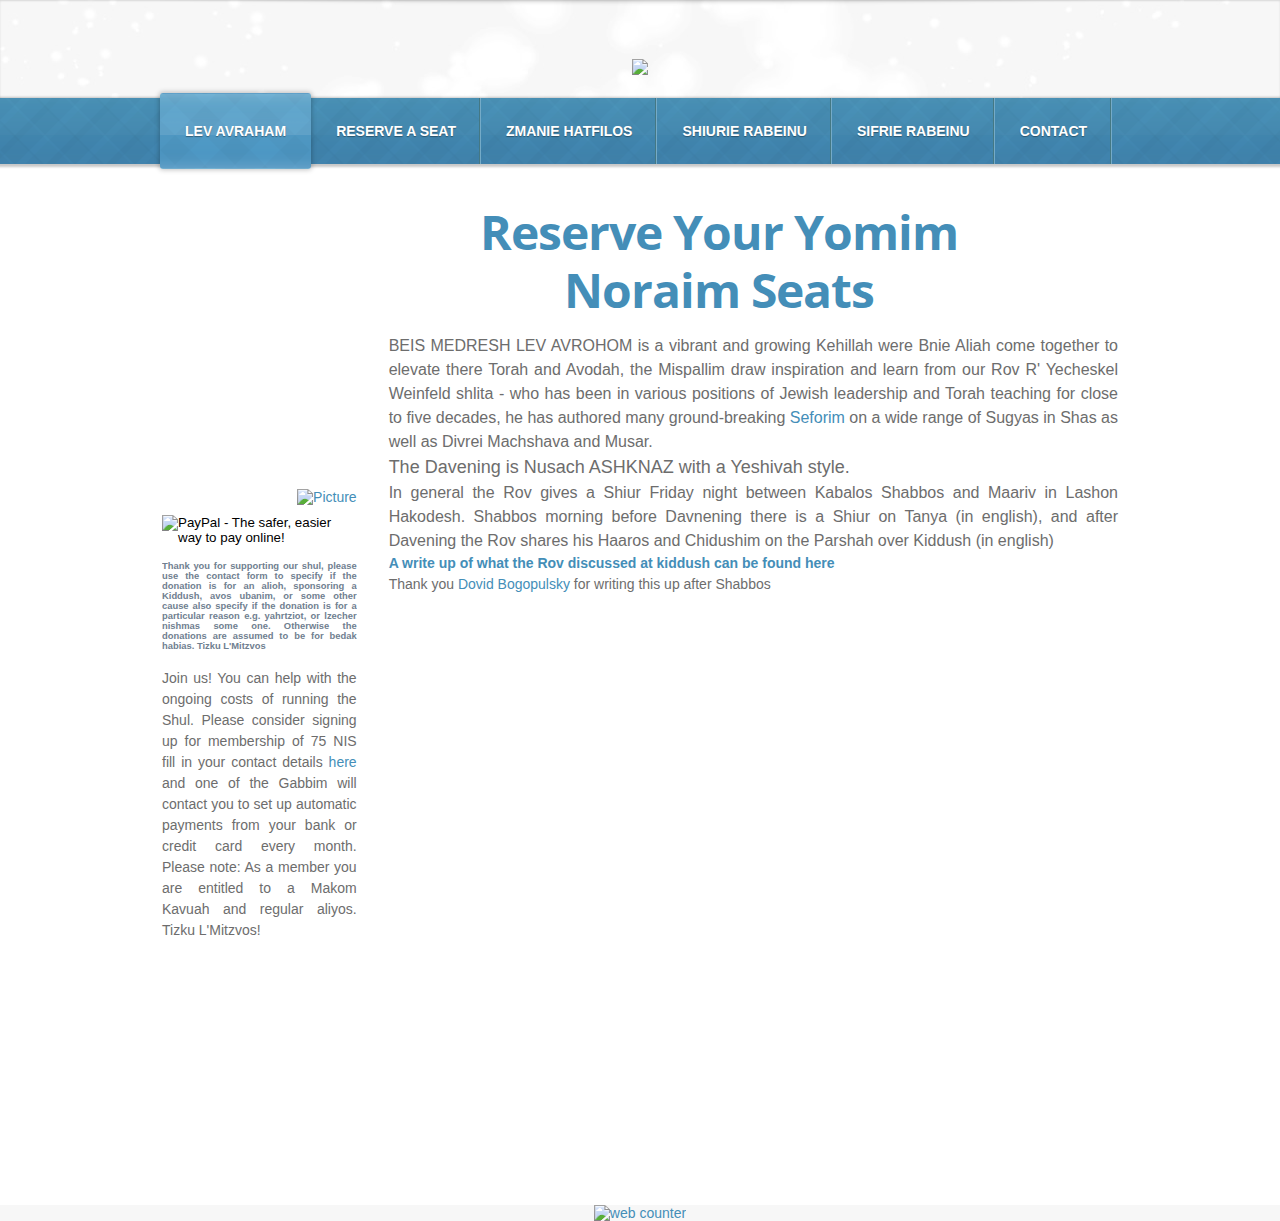
==== commit edf1dcba: "Update index.html" ====
--- a/index.html
+++ b/index.html
@@ -150,10 +150,10 @@
                         >
                           <font size="7"
                             ><a
-                              href="http://www.levavrohom.org/reserve-a-seat.html"
+                              href="https://www.levavrohom.org/reserve-a-seat.html"
                               title=""
                               target="_blank"
-                              >Reserve Your&nbsp;Yamim Naorim&nbsp;Seats</a
+                              >Reserve Your&nbsp;Yomim Noraim&nbsp;Seats</a
                             ></font
                           >
                         </h2>
